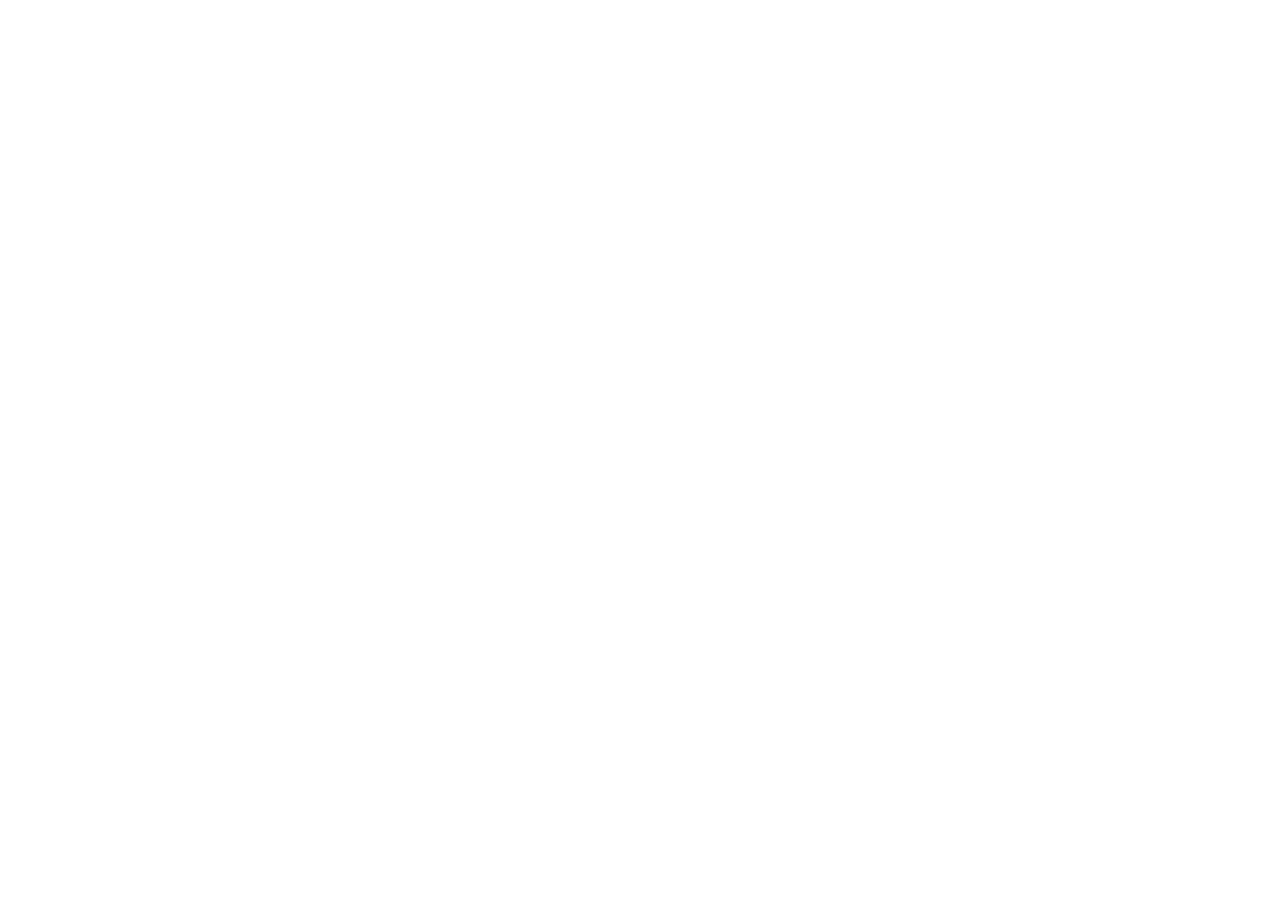
==== index.html @ 156f949c "Create index.html" ====
<!DOCTYPE html>
<html lang="en">
<head>
    <meta charset="UTF-8">
    <meta name="viewport" content="width=device-width, initial-scale=1.0">
    <title>Document</title>
</head>
<body>
    
</body>
</html>
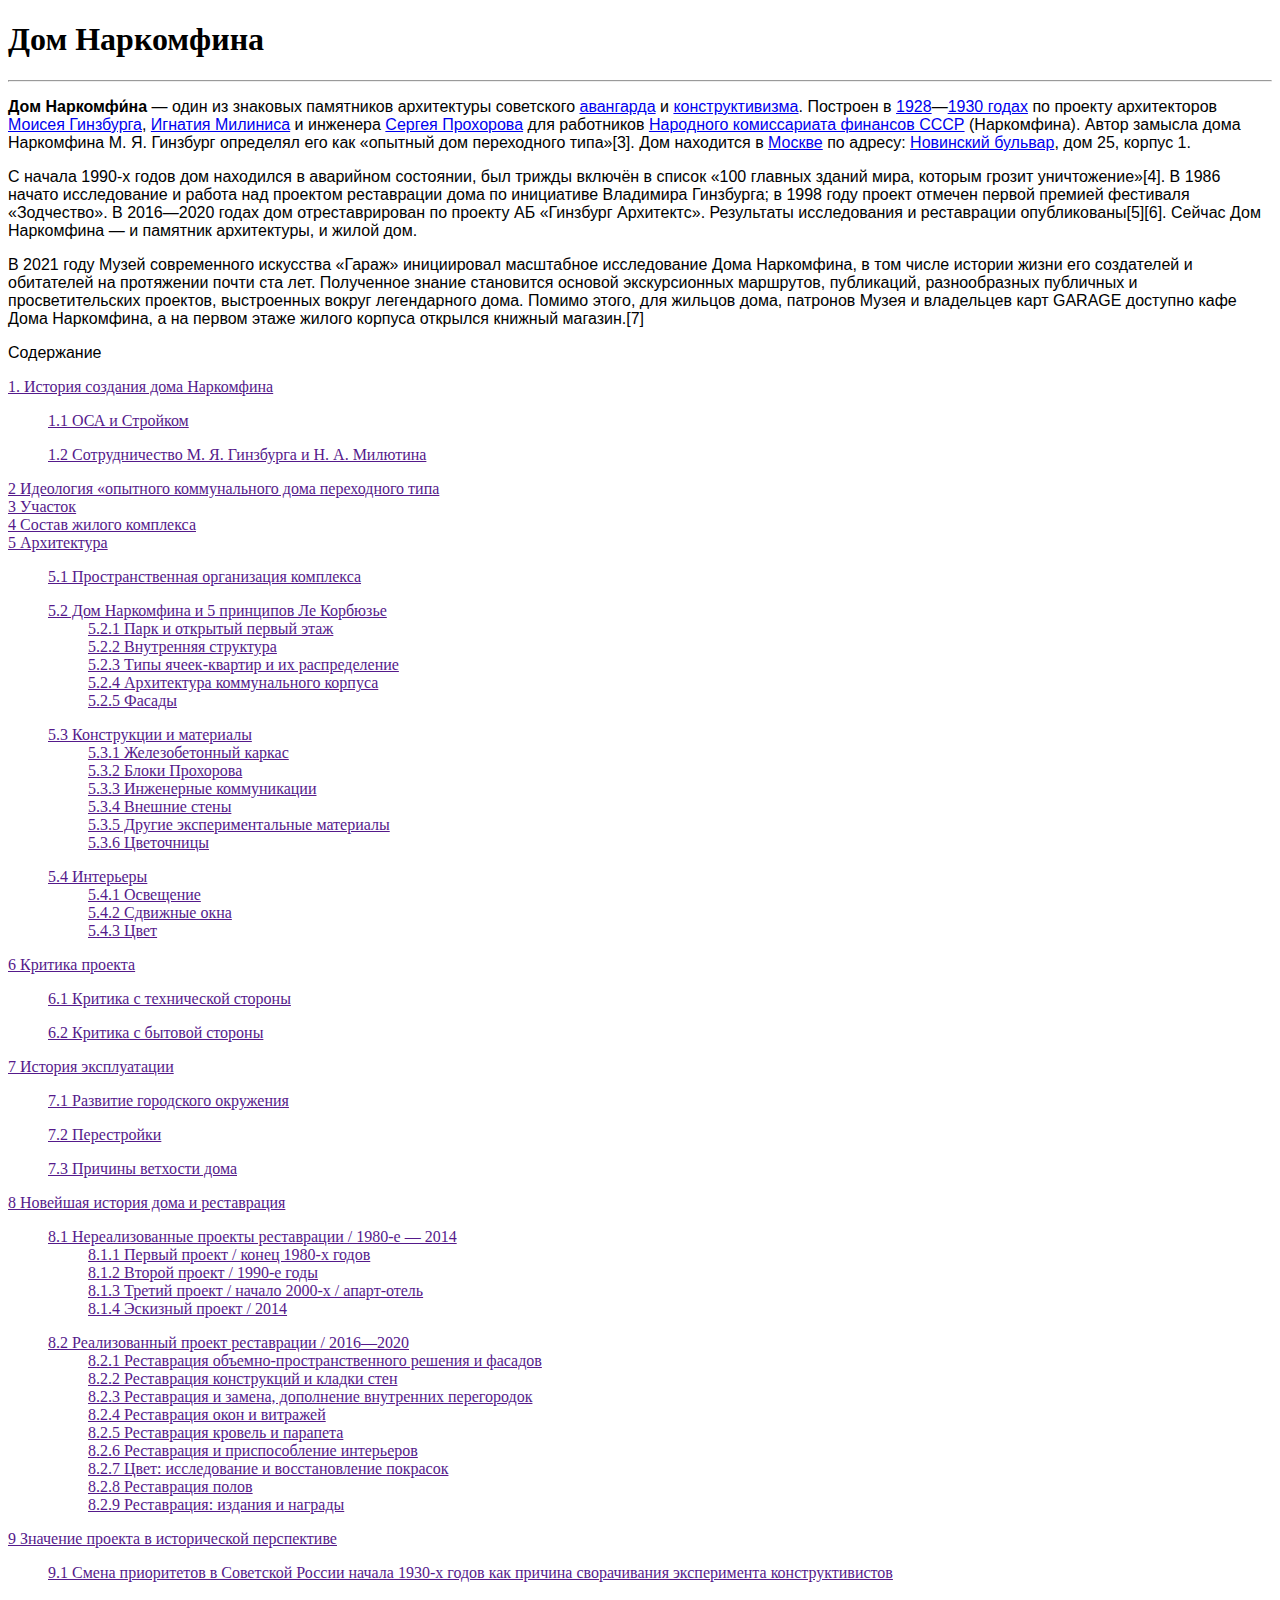
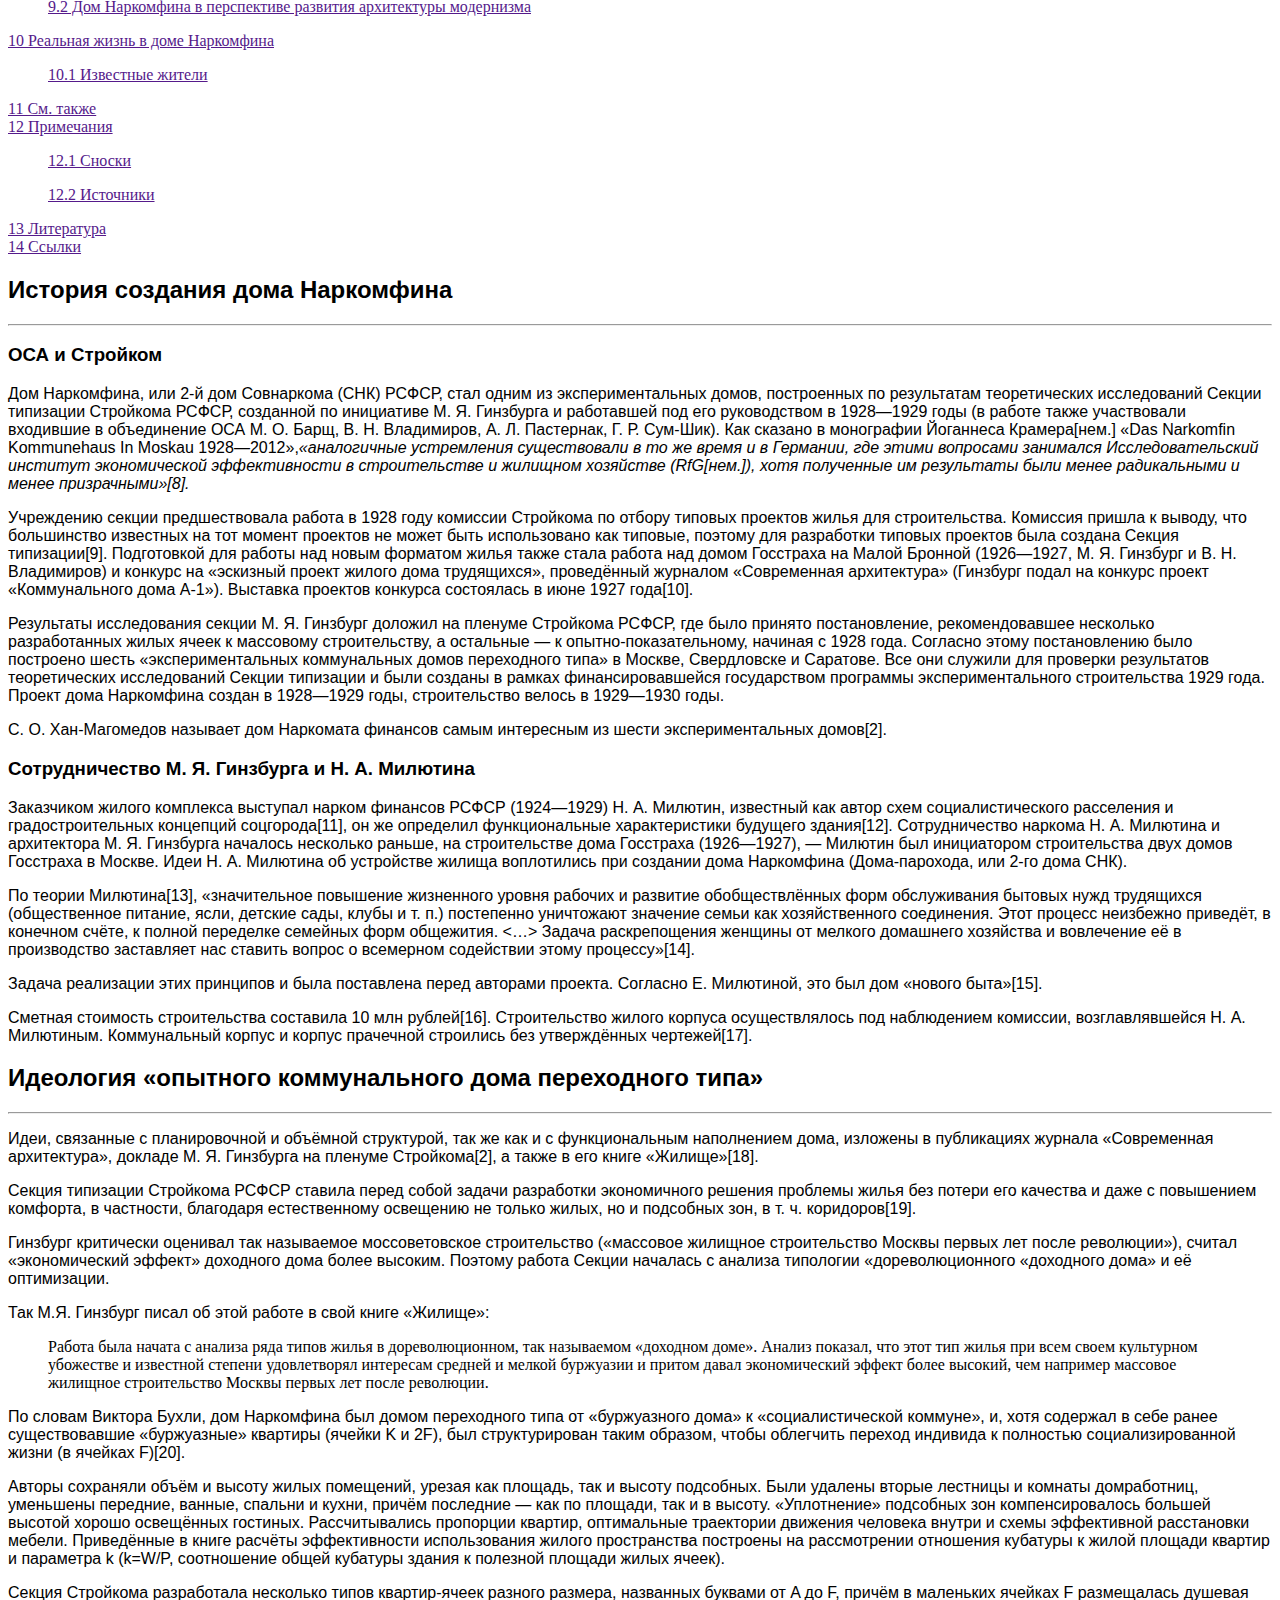
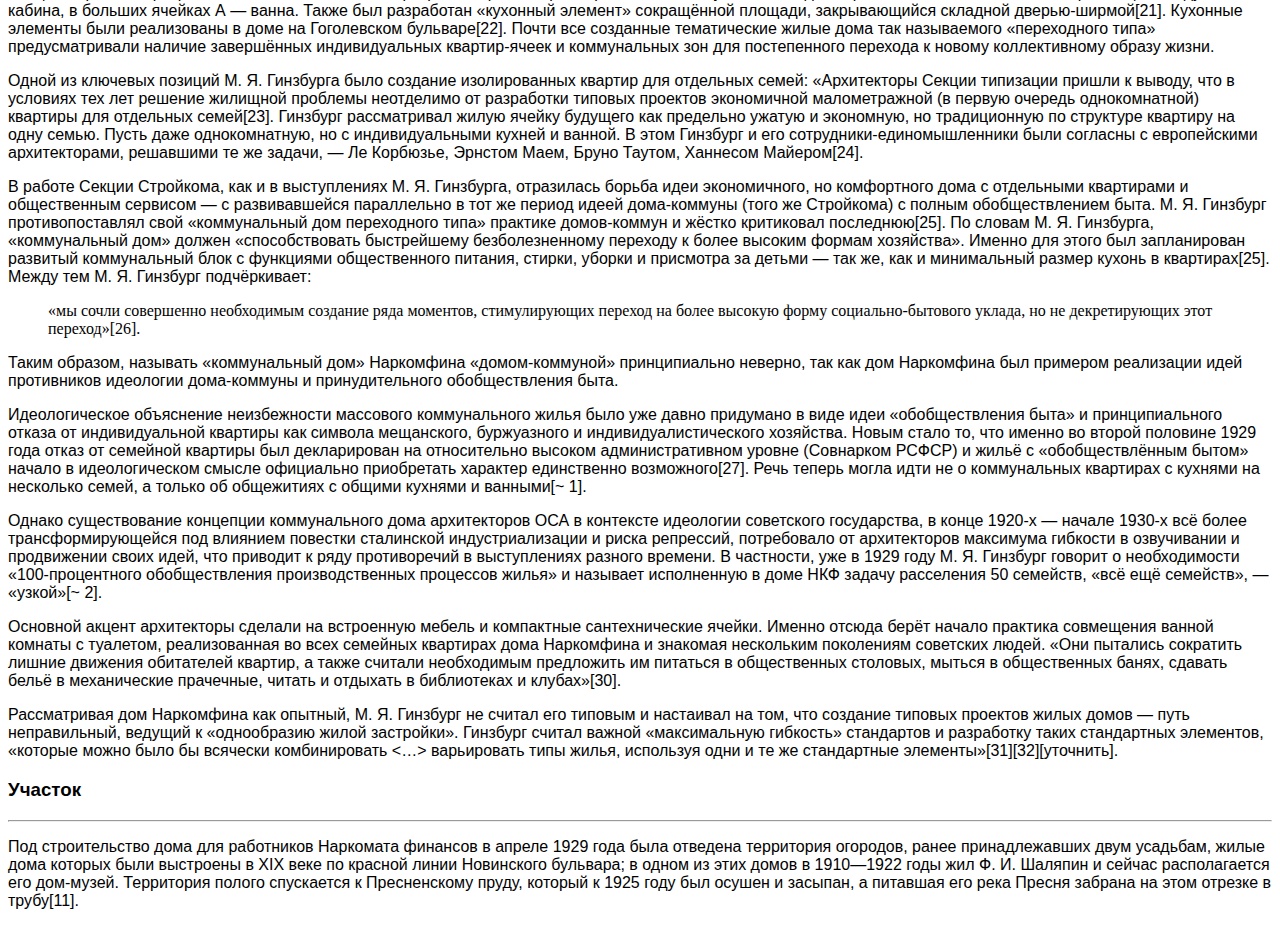
==== commit 00e7cb9a: "Update index.html" ====
--- a/index.html
+++ b/index.html
@@ -1,11 +1,134 @@
 <!DOCTYPE html>
-<html lang="en">
+<html lang="ru">
 <head>
     <meta charset="UTF-8">
     <meta name="viewport" content="width=device-width, initial-scale=1.0">
-    <title>Document</title>
+    <title>Дом Наркомфина</title>
+    <style> p, h2, h3 {font-family: Arial, Helvetica, sans-serif;}</style>
+    <link rel="stylesheet" href="css/content.css">
 </head>
 <body>
-    
+    <h1>Дом Наркомфина</h1>
+    <hr>
+    <p> <strong>Дом Наркомфи́на</strong> — один из знаковых памятников архитектуры советского <a href="https://ru.wikipedia.org/wiki/Авангард_(искусство)">авангарда</a> и <a href="https://ru.wikipedia.org/wiki/Конструктивизм_(искусство)">конструктивизма</a>. Построен в <a href="https://ru.wikipedia.org/wiki/1928_год">1928</a>—<a href="https://ru.wikipedia.org/wiki/1930_год">1930 годах</a> по проекту архитекторов <a href="https://ru.wikipedia.org/wiki/Гинзбург,_Моисей_Яковлевич">Моисея Гинзбурга</a>, <a href="https://ru.wikipedia.org/wiki/Милинис,_Игнатий_Францевич">Игнатия Милиниса</a> и инженера <a href="https://ru.wikipedia.org/wiki/Сергей_Львович_Прохоров">Сергея Прохорова</a> для работников <a href="https://ru.wikipedia.org/wiki/Народный_комиссариат_финансов_СССР">Народного комиссариата финансов СССР</a> (Наркомфина). Автор замысла дома Наркомфина М. Я. Гинзбург определял его как «опытный дом переходного типа»[3]. Дом находится в <a href="https://ru.wikipedia.org/wiki/Москва">Москве</a> по адресу: <a href="https://ru.wikipedia.org/wiki/Новинский_бульвар">Новинский бульвар</a>, дом 25, корпус 1.</p>
+    <p>С начала 1990-х годов дом находился в аварийном состоянии, был трижды включён в список «100 главных зданий мира, которым грозит уничтожение»[4]. В 1986 начато исследование и работа над проектом реставрации дома по инициативе Владимира Гинзбурга; в 1998 году проект отмечен первой премией фестиваля «Зодчество». В 2016—2020 годах дом отреставрирован по проекту АБ «Гинзбург Архитектс». Результаты исследования и реставрации опубликованы[5][6]. Сейчас Дом Наркомфина — и памятник архитектуры, и жилой дом.</p>
+    <p>В 2021 году Музей современного искусства «Гараж» инициировал масштабное исследование Дома Наркомфина, в том числе истории жизни его создателей и обитателей на протяжении почти ста лет. Полученное знание становится основой экскурсионных маршрутов, публикаций, разнообразных публичных и просветительских проектов, выстроенных вокруг легендарного дома. Помимо этого, для жильцов дома, патронов Музея и владельцев карт GARAGE доступно кафе Дома Наркомфина, а на первом этаже жилого корпуса открылся книжный магазин.[7]</p>
+    <nav class="sitebar"> <!-- ul это не нумерованный список -->
+        <p>Содержание</p>
+        <li> <a href="">1. История создания дома Наркомфина</a></li>
+        <ul><a href="">1.1 ОСА и Стройком</a></ul>
+        <ul><a href="">1.2	Сотрудничество М. Я. Гинзбурга и Н. А. Милютина</a></ul>
+        <li><a href="">2 Идеология «опытного коммунального дома переходного типа</a></li>
+        <li><a href="">3 Участок</a></li>
+        <li><a href="">4 Состав жилого комплекса</a></li>
+        <li><a href="">5 Архитектура</a></li>
+        <ul><a href="">5.1	Пространственная организация комплекса</a></ul>
+        <ul><a href="">5.2	Дом Наркомфина и 5 принципов Ле Корбюзье</a>
+            <ul><a href="">5.2.1	Парк и открытый первый этаж</a></ul>
+            <ul><a href="">5.2.2	Внутренняя структура</a></ul>
+            <ul><a href="">5.2.3	Типы ячеек-квартир и их распределение</a></ul>
+            <ul><a href="">5.2.4	Архитектура коммунального корпуса</a></ul>
+            <ul><a href="">5.2.5	Фасады</a></ul>
+        </ul>
+        <ul><a href="">5.3	Конструкции и материалы</a>
+            <ul><a href="">5.3.1	Железобетонный каркас</a></ul>
+            <ul><a href="">5.3.2	Блоки Прохорова</a></ul>
+            <ul><a href="">5.3.3	Инженерные коммуникации</a></ul>
+            <ul><a href="">5.3.4	Внешние стены</a></ul>
+            <ul><a href="">5.3.5	Другие экспериментальные материалы</a></ul>
+            <ul><a href="">5.3.6	Цветочницы</a></ul>
+        </ul>
+        <ul><a href="">5.4	Интерьеры</a>
+            <ul><a href="">5.4.1	Освещение</a></ul>
+            <ul><a href="">5.4.2	Сдвижные окна</a></ul>
+            <ul><a href="">5.4.3	Цвет</a></ul>
+        </ul>
+        <li> <a href="">6 Критика проекта</a></li>
+        <ul><a href="">6.1	Критика с технической стороны</a></ul>
+        <ul><a href="">6.2	Критика с бытовой стороны</a></ul>
+        <li><a href="">7	История эксплуатации</a></li>
+        <ul><a href="">7.1	Развитие городского окружения</a></ul>
+        <ul><a href="">7.2	Перестройки</a></ul>
+        <ul><a href="">7.3 Причины ветхости дома</a></ul>
+        <li><a href="">8	Новейшая история дома и реставрация</a></li>
+        <ul><a href="">8.1	Нереализованные проекты реставрации / 1980-е — 2014</a>
+            <ul><a href="">8.1.1	Первый проект / конец 1980-х годов</a></ul>
+            <ul><a href="">8.1.2	Второй проект / 1990-е годы</a></ul>
+            <ul><a href="">8.1.3	Третий проект / начало 2000-х / апарт-отель</a></ul>
+            <ul><a href="">8.1.4	Эскизный проект / 2014</a></ul>
+        </ul>
+        <ul><a href="">8.2	Реализованный проект реставрации / 2016—2020</a>
+            <ul><a href="">8.2.1	Реставрация объемно-пространственного решения и фасадов</a></ul>
+            <ul><a href="">8.2.2	Реставрация конструкций и кладки стен</a></ul>
+            <ul><a href="">8.2.3	Реставрация и замена, дополнение внутренних перегородок</a></ul>
+            <ul><a href="">8.2.4	Реставрация окон и витражей</a></ul>
+            <ul><a href="">8.2.5	Реставрация кровель и парапета</a></ul>
+            <ul><a href="">8.2.6	Реставрация и приспособление интерьеров</a></ul>
+            <ul><a href="">8.2.7	Цвет: исследование и восстановление покрасок</a></ul>
+            <ul><a href="">8.2.8	Реставрация полов</a></ul>
+            <ul><a href="">8.2.9	Реставрация: издания и награды</a></ul>
+            <ul><a href=""></a></ul>
+        </ul>
+        <li><a href="">9	Значение проекта в исторической перспективе</a></li>
+        <ul><a href="">9.1	Смена приоритетов в Советской России начала 1930-х годов как причина сворачивания эксперимента конструктивистов</a></ul>
+        <ul><a href="">9.2	Дом Наркомфина в перспективе развития архитектуры модернизма</a></ul>
+        <li><a href="">10	Реальная жизнь в доме Наркомфина</a></li>
+        <ul><a href="">10.1	Известные жители</a></ul>
+        <li><a href="">11	См. также</a></li>
+        <li><a href="">12	Примечания</a></li>
+        <ul><a href="">12.1	Сноски</a></ul>
+        <ul><a href="">12.2	Источники</a></ul>
+        <li><a href="">13	Литература</a></li>
+        <li><a href="">14	Ссылки</a></li>
+    </nav>
+
+
+
+
+
+
+    <h2>История создания дома Наркомфина</h2>
+    <hr>
+    <h3>ОСА и Стройком</h3>
+    <p>Дом Наркомфина, или 2-й дом Совнаркома (СНК) РСФСР, стал одним из экспериментальных домов, построенных по результатам теоретических исследований Секции типизации Стройкома РСФСР, созданной по инициативе М. Я. Гинзбурга и работавшей под его руководством в 1928—1929 годы (в работе также участвовали входившие в объединение ОСА М. О. Барщ, В. Н. Владимиров, А. Л. Пастернак, Г. Р. Сум-Шик). Как сказано в монографии Йоганнеса Крамера[нем.] «Das Narkomfin Kommunehaus In Moskau 1928—2012»,<em>«аналогичные устремления существовали в то же время и в Германии, где этими вопросами занимался Исследовательский институт экономической эффективности в строительстве и жилищном хозяйстве (RfG[нем.]), хотя полученные им результаты были менее радикальными и менее призрачными»[8].</em></p>
+    <p>Учреждению секции предшествовала работа в 1928 году комиссии Стройкома по отбору типовых проектов жилья для строительства. Комиссия пришла к выводу, что большинство известных на тот момент проектов не может быть использовано как типовые, поэтому для разработки типовых проектов была создана Секция типизации[9]. Подготовкой для работы над новым форматом жилья также стала работа над домом Госстраха на Малой Бронной (1926—1927, М. Я. Гинзбург и В. Н. Владимиров) и конкурс на «эскизный проект жилого дома трудящихся», проведённый журналом «Современная архитектура» (Гинзбург подал на конкурс проект «Коммунального дома А-1»). Выставка проектов конкурса состоялась в июне 1927 года[10].</p>
+    <p>Результаты исследования секции М. Я. Гинзбург доложил на пленуме Стройкома РСФСР, где было принято постановление, рекомендовавшее несколько разработанных жилых ячеек к массовому строительству, а остальные — к опытно-показательному, начиная с 1928 года. Согласно этому постановлению было построено шесть «экспериментальных коммунальных домов переходного типа» в Москве, Свердловске и Саратове. Все они служили для проверки результатов теоретических исследований Секции типизации и были созданы в рамках финансировавшейся государством программы экспериментального строительства 1929 года. Проект дома Наркомфина создан в 1928—1929 годы, строительство велось в 1929—1930 годы.</p>
+    <p>С. О. Хан-Магомедов называет дом Наркомата финансов самым интересным из шести экспериментальных домов[2].</p>
+    <h3>Сотрудничество М. Я. Гинзбурга и Н. А. Милютина</h3>
+    <p>Заказчиком жилого комплекса выступал нарком финансов РСФСР (1924—1929) Н. А. Милютин, известный как автор схем социалистического расселения и градостроительных концепций соцгорода[11], он же определил функциональные характеристики будущего здания[12]. Сотрудничество наркома Н. А. Милютина и архитектора М. Я. Гинзбурга началось несколько раньше, на строительстве дома Госстраха (1926—1927), — Милютин был инициатором строительства двух домов Госстраха в Москве. Идеи Н. А. Милютина об устройстве жилища воплотились при создании дома Наркомфина (Дома-парохода, или 2-го дома СНК).</p>
+    <p>По теории Милютина[13], «значительное повышение жизненного уровня рабочих и развитие обобществлённых форм обслуживания бытовых нужд трудящихся (общественное питание, ясли, детские сады, клубы и т. п.) постепенно уничтожают значение семьи как хозяйственного соединения. Этот процесс неизбежно приведёт, в конечном счёте, к полной переделке семейных форм общежития. <…> Задача раскрепощения женщины от мелкого домашнего хозяйства и вовлечение её в производство заставляет нас ставить вопрос о всемерном содействии этому процессу»[14].</p>
+    <p>Задача реализации этих принципов и была поставлена перед авторами проекта. Согласно Е. Милютиной, это был дом «нового быта»[15].</p>
+    <p>Сметная стоимость строительства составила 10 млн рублей[16]. Строительство жилого корпуса осуществлялось под наблюдением комиссии, возглавлявшейся Н. А. Милютиным. Коммунальный корпус и корпус прачечной строились без утверждённых чертежей[17].</p>
+    <h2>Идеология «опытного коммунального дома переходного типа»</h2>
+    <hr>
+    <p>Идеи, связанные с планировочной и объёмной структурой, так же как и с функциональным наполнением дома, изложены в публикациях журнала «Современная архитектура», докладе М. Я. Гинзбурга на пленуме Стройкома[2], а также в его книге «Жилище»[18].</p>
+    <p>Секция типизации Стройкома РСФСР ставила перед собой задачи разработки экономичного решения проблемы жилья без потери его качества и даже с повышением комфорта, в частности, благодаря естественному освещению не только жилых, но и подсобных зон, в т. ч. коридоров[19].</p>
+    <p>Гинзбург критически оценивал так называемое моссоветовское строительство («массовое жилищное строительство Москвы первых лет после революции»), считал «экономический эффект» доходного дома более высоким. Поэтому работа Секции началась с анализа типологии «дореволюционного «доходного дома» и её оптимизации.</p>
+    <p>Так М.Я. Гинзбург писал об этой работе в свой книге «Жилище»:</p>
+    <blockquote>Работа была начата с анализа ряда типов жилья в дореволюционном, так называемом «доходном доме». Анализ показал, что этот тип жилья при всем своем культурном убожестве и известной степени удовлетворял интересам средней и мелкой буржуазии и притом давал экономический эффект более высокий, чем например массовое жилищное строительство Москвы первых лет после революции.</blockquote>
+    <p>По словам Виктора Бухли, дом Наркомфина был домом переходного типа от «буржуазного дома» к «социалистической коммуне», и, хотя содержал в себе ранее существовавшие «буржуазные» квартиры (ячейки K и 2F), был структурирован таким образом, чтобы облегчить переход индивида к полностью социализированной жизни (в ячейках F)[20].</p>
+    <p>Авторы сохраняли объём и высоту жилых помещений, урезая как площадь, так и высоту подсобных. Были удалены вторые лестницы и комнаты домработниц, уменьшены передние, ванные, спальни и кухни, причём последние — как по площади, так и в высоту. «Уплотнение» подсобных зон компенсировалось большей высотой хорошо освещённых гостиных. Рассчитывались пропорции квартир, оптимальные траектории движения человека внутри и схемы эффективной расстановки мебели. Приведённые в книге расчёты эффективности использования жилого пространства построены на рассмотрении отношения кубатуры к жилой площади квартир и параметра k (k=W/P, соотношение общей кубатуры здания к полезной площади жилых ячеек).</p>
+    <p>Секция Стройкома разработала несколько типов квартир-ячеек разного размера, названных буквами от A до F, причём в маленьких ячейках F размещалась душевая кабина, в больших ячейках А — ванна. Также был разработан «кухонный элемент» сокращённой площади, закрывающийся складной дверью-ширмой[21]. Кухонные элементы были реализованы в доме на Гоголевском бульваре[22]. Почти все созданные тематические жилые дома так называемого «переходного типа» предусматривали наличие завершённых индивидуальных квартир-ячеек и коммунальных зон для постепенного перехода к новому коллективному образу жизни.</p>
+    <p>Одной из ключевых позиций М. Я. Гинзбурга было создание изолированных квартир для отдельных семей: «Архитекторы Секции типизации пришли к выводу, что в условиях тех лет решение жилищной проблемы неотделимо от разработки типовых проектов экономичной малометражной (в первую очередь однокомнатной) квартиры для отдельных семей[23]. Гинзбург рассматривал жилую ячейку будущего как предельно ужатую и экономную, но традиционную по структуре квартиру на одну семью. Пусть даже однокомнатную, но с индивидуальными кухней и ванной. В этом Гинзбург и его сотрудники-единомышленники были согласны с европейскими архитекторами, решавшими те же задачи, — Ле Корбюзье, Эрнстом Маем, Бруно Таутом, Ханнесом Майером[24].</p>
+    <p>В работе Секции Стройкома, как и в выступлениях М. Я. Гинзбурга, отразилась борьба идеи экономичного, но комфортного дома с отдельными квартирами и общественным сервисом — с развивавшейся параллельно в тот же период идеей дома-коммуны (того же Стройкома) с полным обобществлением быта. М. Я. Гинзбург противопоставлял свой «коммунальный дом переходного типа» практике домов-коммун и жёстко критиковал последнюю[25]. По словам М. Я. Гинзбурга, «коммунальный дом» должен «способствовать быстрейшему безболезненному переходу к более высоким формам хозяйства». Именно для этого был запланирован развитый коммунальный блок с функциями общественного питания, стирки, уборки и присмотра за детьми — так же, как и минимальный размер кухонь в квартирах[25]. Между тем М. Я. Гинзбург подчёркивает:</p>
+    <blockquote>«мы сочли совершенно необходимым создание ряда моментов, стимулирующих переход на более высокую форму социально-бытового уклада, но не декретирующих этот переход»[26].</blockquote>
+    <p>Таким образом, называть «коммунальный дом» Наркомфина «домом-коммуной» принципиально неверно, так как дом Наркомфина был примером реализации идей противников идеологии дома-коммуны и принудительного обобществления быта.</p>
+    <p>Идеологическое объяснение неизбежности массового коммунального жилья было уже давно придумано в виде идеи «обобществления быта» и принципиального отказа от индивидуальной квартиры как символа мещанского, буржуазного и индивидуалистического хозяйства. Новым стало то, что именно во второй половине 1929 года отказ от семейной квартиры был декларирован на относительно высоком административном уровне (Совнарком РСФСР) и жильё с «обобществлённым бытом» начало в идеологическом смысле официально приобретать характер единственно возможного[27]. Речь теперь могла идти не о коммунальных квартирах с кухнями на несколько семей, а только об общежитиях с общими кухнями и ванными[~ 1].</p>
+    <p>Однако существование концепции коммунального дома архитекторов ОСА в контексте идеологии советского государства, в конце 1920-х — начале 1930-х всё более трансформирующейся под влиянием повестки сталинской индустриализации и риска репрессий, потребовало от архитекторов максимума гибкости в озвучивании и продвижении своих идей, что приводит к ряду противоречий в выступлениях разного времени. В частности, уже в 1929 году М. Я. Гинзбург говорит о необходимости «100-процентного обобществления производственных процессов жилья» и называет исполненную в доме НКФ задачу расселения 50 семейств, «всё ещё семейств», — «узкой»[~ 2].</p>
+    <p>Основной акцент архитекторы сделали на встроенную мебель и компактные сантехнические ячейки. Именно отсюда берёт начало практика совмещения ванной комнаты с туалетом, реализованная во всех семейных квартирах дома Наркомфина и знакомая нескольким поколениям советских людей. «Они пытались сократить лишние движения обитателей квартир, а также считали необходимым предложить им питаться в общественных столовых, мыться в общественных банях, сдавать бельё в механические прачечные, читать и отдыхать в библиотеках и клубах»[30].</p>
+    <p>Рассматривая дом Наркомфина как опытный, М. Я. Гинзбург не считал его типовым и настаивал на том, что создание типовых проектов жилых домов — путь неправильный, ведущий к «однообразию жилой застройки». Гинзбург считал важной «максимальную гибкость» стандартов и разработку таких стандартных элементов, «которые можно было бы всячески комбинировать <…> варьировать типы жилья, используя одни и те же стандартные элементы»[31][32][уточнить].</p>
+    <h3>Участок</h3>
+    <hr>
+    <p>Под строительство дома для работников Наркомата финансов в апреле 1929 года была отведена территория огородов, ранее принадлежавших двум усадьбам, жилые дома которых были выстроены в XIX веке по красной линии Новинского бульвара; в одном из этих домов в 1910—1922 годы жил Ф. И. Шаляпин и сейчас располагается его дом-музей. Территория полого спускается к Пресненскому пруду, который к 1925 году был осушен и засыпан, а питавшая его река Пресня забрана на этом отрезке в трубу[11].</p>
+
+
+
+
+
+
+
+
+
+<footer></footer>
 </body>
 </html>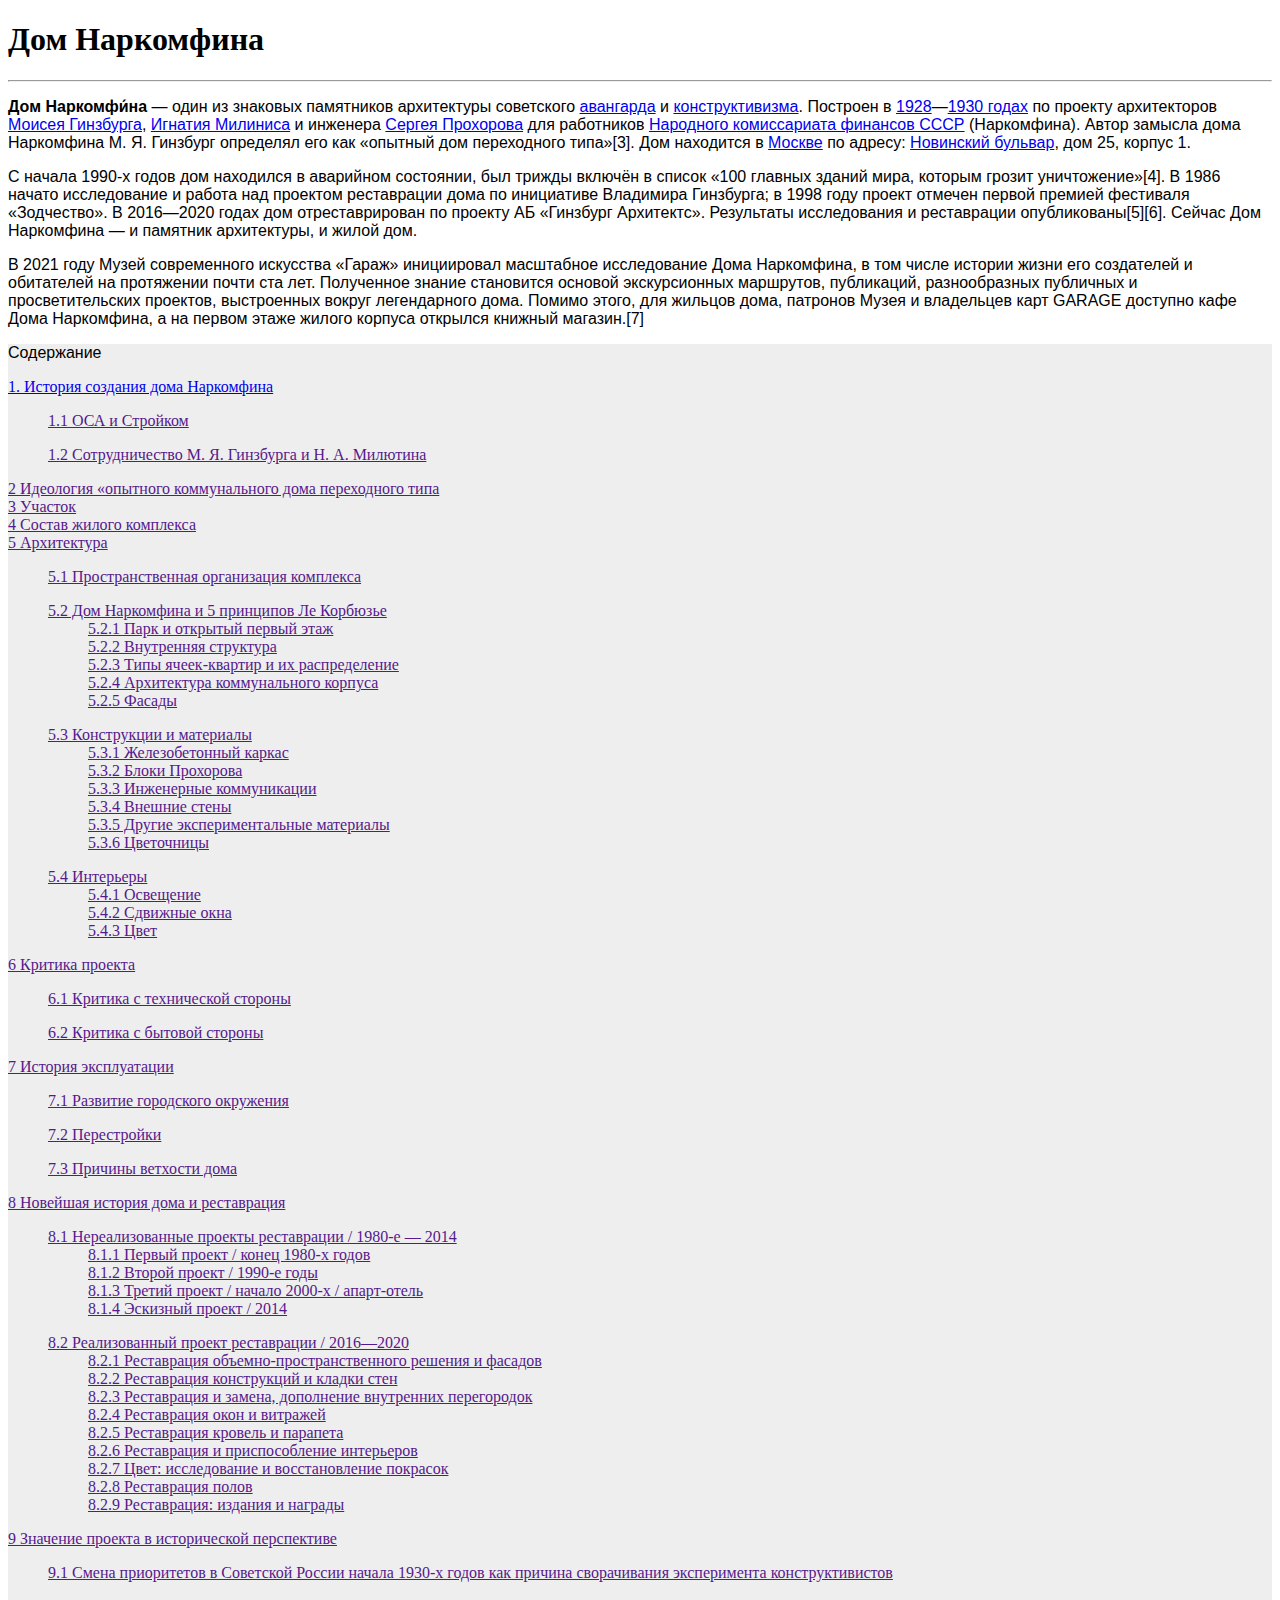
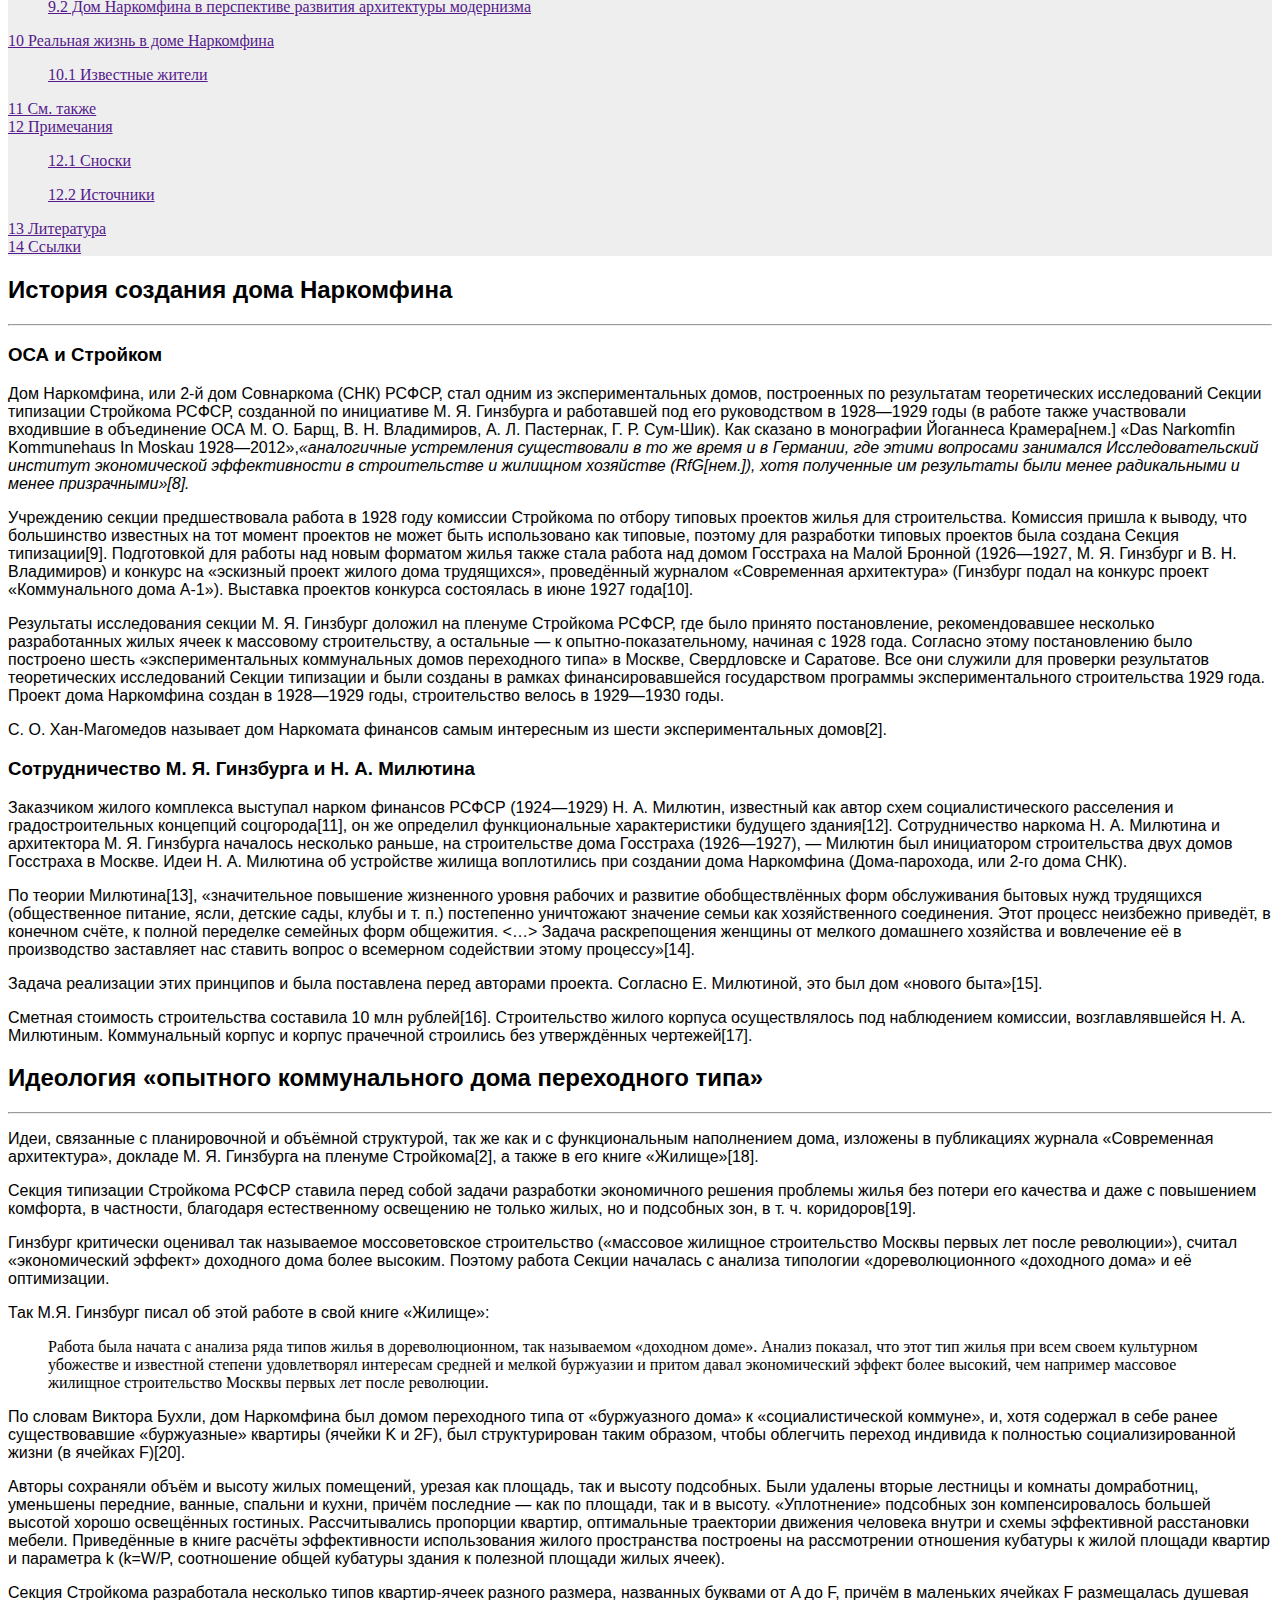
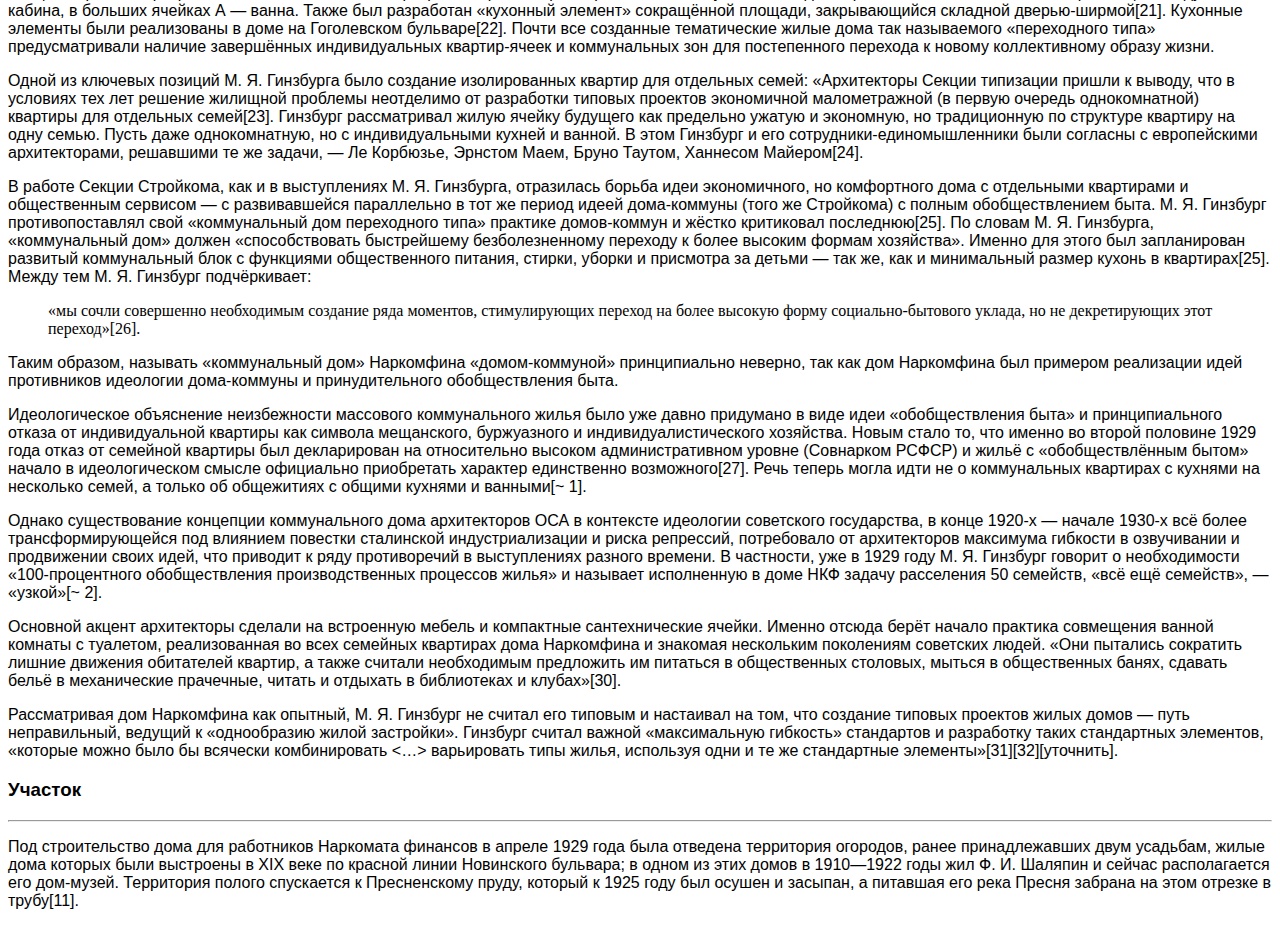
==== commit 74be9bb1: "Update index.html" ====
--- a/index.html
+++ b/index.html
@@ -12,10 +12,10 @@
     <hr>
     <p> <strong>Дом Наркомфи́на</strong> — один из знаковых памятников архитектуры советского <a href="https://ru.wikipedia.org/wiki/Авангард_(искусство)">авангарда</a> и <a href="https://ru.wikipedia.org/wiki/Конструктивизм_(искусство)">конструктивизма</a>. Построен в <a href="https://ru.wikipedia.org/wiki/1928_год">1928</a>—<a href="https://ru.wikipedia.org/wiki/1930_год">1930 годах</a> по проекту архитекторов <a href="https://ru.wikipedia.org/wiki/Гинзбург,_Моисей_Яковлевич">Моисея Гинзбурга</a>, <a href="https://ru.wikipedia.org/wiki/Милинис,_Игнатий_Францевич">Игнатия Милиниса</a> и инженера <a href="https://ru.wikipedia.org/wiki/Сергей_Львович_Прохоров">Сергея Прохорова</a> для работников <a href="https://ru.wikipedia.org/wiki/Народный_комиссариат_финансов_СССР">Народного комиссариата финансов СССР</a> (Наркомфина). Автор замысла дома Наркомфина М. Я. Гинзбург определял его как «опытный дом переходного типа»[3]. Дом находится в <a href="https://ru.wikipedia.org/wiki/Москва">Москве</a> по адресу: <a href="https://ru.wikipedia.org/wiki/Новинский_бульвар">Новинский бульвар</a>, дом 25, корпус 1.</p>
     <p>С начала 1990-х годов дом находился в аварийном состоянии, был трижды включён в список «100 главных зданий мира, которым грозит уничтожение»[4]. В 1986 начато исследование и работа над проектом реставрации дома по инициативе Владимира Гинзбурга; в 1998 году проект отмечен первой премией фестиваля «Зодчество». В 2016—2020 годах дом отреставрирован по проекту АБ «Гинзбург Архитектс». Результаты исследования и реставрации опубликованы[5][6]. Сейчас Дом Наркомфина — и памятник архитектуры, и жилой дом.</p>
-    <p>В 2021 году Музей современного искусства «Гараж» инициировал масштабное исследование Дома Наркомфина, в том числе истории жизни его создателей и обитателей на протяжении почти ста лет. Полученное знание становится основой экскурсионных маршрутов, публикаций, разнообразных публичных и просветительских проектов, выстроенных вокруг легендарного дома. Помимо этого, для жильцов дома, патронов Музея и владельцев карт GARAGE доступно кафе Дома Наркомфина, а на первом этаже жилого корпуса открылся книжный магазин.[7]</p>
+    <p> В 2021 году Музей современного искусства «Гараж» инициировал масштабное исследование Дома Наркомфина, в том числе истории жизни его создателей и обитателей на протяжении почти ста лет. Полученное знание становится основой экскурсионных маршрутов, публикаций, разнообразных публичных и просветительских проектов, выстроенных вокруг легендарного дома. Помимо этого, для жильцов дома, патронов Музея и владельцев карт GARAGE доступно кафе Дома Наркомфина, а на первом этаже жилого корпуса открылся книжный магазин.[7]</p>
     <nav class="sitebar"> <!-- ul это не нумерованный список -->
         <p>Содержание</p>
-        <li> <a href="">1. История создания дома Наркомфина</a></li>
+        <li><a href="#s1">1. История создания дома Наркомфина</a></li>
         <ul><a href="">1.1 ОСА и Стройком</a></ul>
         <ul><a href="">1.2	Сотрудничество М. Я. Гинзбурга и Н. А. Милютина</a></ul>
         <li><a href="">2 Идеология «опытного коммунального дома переходного типа</a></li>
@@ -87,9 +87,9 @@
 
 
 
-    <h2>История создания дома Наркомфина</h2>
+    <h2 id="">История создания дома Наркомфина</h2>
     <hr>
-    <h3>ОСА и Стройком</h3>
+    <h3 id="">ОСА и Стройком</h3>
     <p>Дом Наркомфина, или 2-й дом Совнаркома (СНК) РСФСР, стал одним из экспериментальных домов, построенных по результатам теоретических исследований Секции типизации Стройкома РСФСР, созданной по инициативе М. Я. Гинзбурга и работавшей под его руководством в 1928—1929 годы (в работе также участвовали входившие в объединение ОСА М. О. Барщ, В. Н. Владимиров, А. Л. Пастернак, Г. Р. Сум-Шик). Как сказано в монографии Йоганнеса Крамера[нем.] «Das Narkomfin Kommunehaus In Moskau 1928—2012»,<em>«аналогичные устремления существовали в то же время и в Германии, где этими вопросами занимался Исследовательский институт экономической эффективности в строительстве и жилищном хозяйстве (RfG[нем.]), хотя полученные им результаты были менее радикальными и менее призрачными»[8].</em></p>
     <p>Учреждению секции предшествовала работа в 1928 году комиссии Стройкома по отбору типовых проектов жилья для строительства. Комиссия пришла к выводу, что большинство известных на тот момент проектов не может быть использовано как типовые, поэтому для разработки типовых проектов была создана Секция типизации[9]. Подготовкой для работы над новым форматом жилья также стала работа над домом Госстраха на Малой Бронной (1926—1927, М. Я. Гинзбург и В. Н. Владимиров) и конкурс на «эскизный проект жилого дома трудящихся», проведённый журналом «Современная архитектура» (Гинзбург подал на конкурс проект «Коммунального дома А-1»). Выставка проектов конкурса состоялась в июне 1927 года[10].</p>
     <p>Результаты исследования секции М. Я. Гинзбург доложил на пленуме Стройкома РСФСР, где было принято постановление, рекомендовавшее несколько разработанных жилых ячеек к массовому строительству, а остальные — к опытно-показательному, начиная с 1928 года. Согласно этому постановлению было построено шесть «экспериментальных коммунальных домов переходного типа» в Москве, Свердловске и Саратове. Все они служили для проверки результатов теоретических исследований Секции типизации и были созданы в рамках финансировавшейся государством программы экспериментального строительства 1929 года. Проект дома Наркомфина создан в 1928—1929 годы, строительство велось в 1929—1930 годы.</p>
@@ -101,7 +101,7 @@
     <p>Сметная стоимость строительства составила 10 млн рублей[16]. Строительство жилого корпуса осуществлялось под наблюдением комиссии, возглавлявшейся Н. А. Милютиным. Коммунальный корпус и корпус прачечной строились без утверждённых чертежей[17].</p>
     <h2>Идеология «опытного коммунального дома переходного типа»</h2>
     <hr>
-    <p>Идеи, связанные с планировочной и объёмной структурой, так же как и с функциональным наполнением дома, изложены в публикациях журнала «Современная архитектура», докладе М. Я. Гинзбурга на пленуме Стройкома[2], а также в его книге «Жилище»[18].</p>
+    <p id="">Идеи, связанные с планировочной и объёмной структурой, так же как и с функциональным наполнением дома, изложены в публикациях журнала «Современная архитектура», докладе М. Я. Гинзбурга на пленуме Стройкома[2], а также в его книге «Жилище»[18].</p>
     <p>Секция типизации Стройкома РСФСР ставила перед собой задачи разработки экономичного решения проблемы жилья без потери его качества и даже с повышением комфорта, в частности, благодаря естественному освещению не только жилых, но и подсобных зон, в т. ч. коридоров[19].</p>
     <p>Гинзбург критически оценивал так называемое моссоветовское строительство («массовое жилищное строительство Москвы первых лет после революции»), считал «экономический эффект» доходного дома более высоким. Поэтому работа Секции началась с анализа типологии «дореволюционного «доходного дома» и её оптимизации.</p>
     <p>Так М.Я. Гинзбург писал об этой работе в свой книге «Жилище»:</p>
@@ -114,7 +114,7 @@
     <blockquote>«мы сочли совершенно необходимым создание ряда моментов, стимулирующих переход на более высокую форму социально-бытового уклада, но не декретирующих этот переход»[26].</blockquote>
     <p>Таким образом, называть «коммунальный дом» Наркомфина «домом-коммуной» принципиально неверно, так как дом Наркомфина был примером реализации идей противников идеологии дома-коммуны и принудительного обобществления быта.</p>
     <p>Идеологическое объяснение неизбежности массового коммунального жилья было уже давно придумано в виде идеи «обобществления быта» и принципиального отказа от индивидуальной квартиры как символа мещанского, буржуазного и индивидуалистического хозяйства. Новым стало то, что именно во второй половине 1929 года отказ от семейной квартиры был декларирован на относительно высоком административном уровне (Совнарком РСФСР) и жильё с «обобществлённым бытом» начало в идеологическом смысле официально приобретать характер единственно возможного[27]. Речь теперь могла идти не о коммунальных квартирах с кухнями на несколько семей, а только об общежитиях с общими кухнями и ванными[~ 1].</p>
-    <p>Однако существование концепции коммунального дома архитекторов ОСА в контексте идеологии советского государства, в конце 1920-х — начале 1930-х всё более трансформирующейся под влиянием повестки сталинской индустриализации и риска репрессий, потребовало от архитекторов максимума гибкости в озвучивании и продвижении своих идей, что приводит к ряду противоречий в выступлениях разного времени. В частности, уже в 1929 году М. Я. Гинзбург говорит о необходимости «100-процентного обобществления производственных процессов жилья» и называет исполненную в доме НКФ задачу расселения 50 семейств, «всё ещё семейств», — «узкой»[~ 2].</p>
+    <p id="s1">Однако существование концепции коммунального дома архитекторов ОСА в контексте идеологии советского государства, в конце 1920-х — начале 1930-х всё более трансформирующейся под влиянием повестки сталинской индустриализации и риска репрессий, потребовало от архитекторов максимума гибкости в озвучивании и продвижении своих идей, что приводит к ряду противоречий в выступлениях разного времени. В частности, уже в 1929 году М. Я. Гинзбург говорит о необходимости «100-процентного обобществления производственных процессов жилья» и называет исполненную в доме НКФ задачу расселения 50 семейств, «всё ещё семейств», — «узкой»[~ 2].</p>
     <p>Основной акцент архитекторы сделали на встроенную мебель и компактные сантехнические ячейки. Именно отсюда берёт начало практика совмещения ванной комнаты с туалетом, реализованная во всех семейных квартирах дома Наркомфина и знакомая нескольким поколениям советских людей. «Они пытались сократить лишние движения обитателей квартир, а также считали необходимым предложить им питаться в общественных столовых, мыться в общественных банях, сдавать бельё в механические прачечные, читать и отдыхать в библиотеках и клубах»[30].</p>
     <p>Рассматривая дом Наркомфина как опытный, М. Я. Гинзбург не считал его типовым и настаивал на том, что создание типовых проектов жилых домов — путь неправильный, ведущий к «однообразию жилой застройки». Гинзбург считал важной «максимальную гибкость» стандартов и разработку таких стандартных элементов, «которые можно было бы всячески комбинировать <…> варьировать типы жилья, используя одни и те же стандартные элементы»[31][32][уточнить].</p>
     <h3>Участок</h3>
--- a/css/content.css
+++ b/css/content.css
@@ -0,0 +1,3 @@
+.sitebar{
+    background-color: #eee;
+}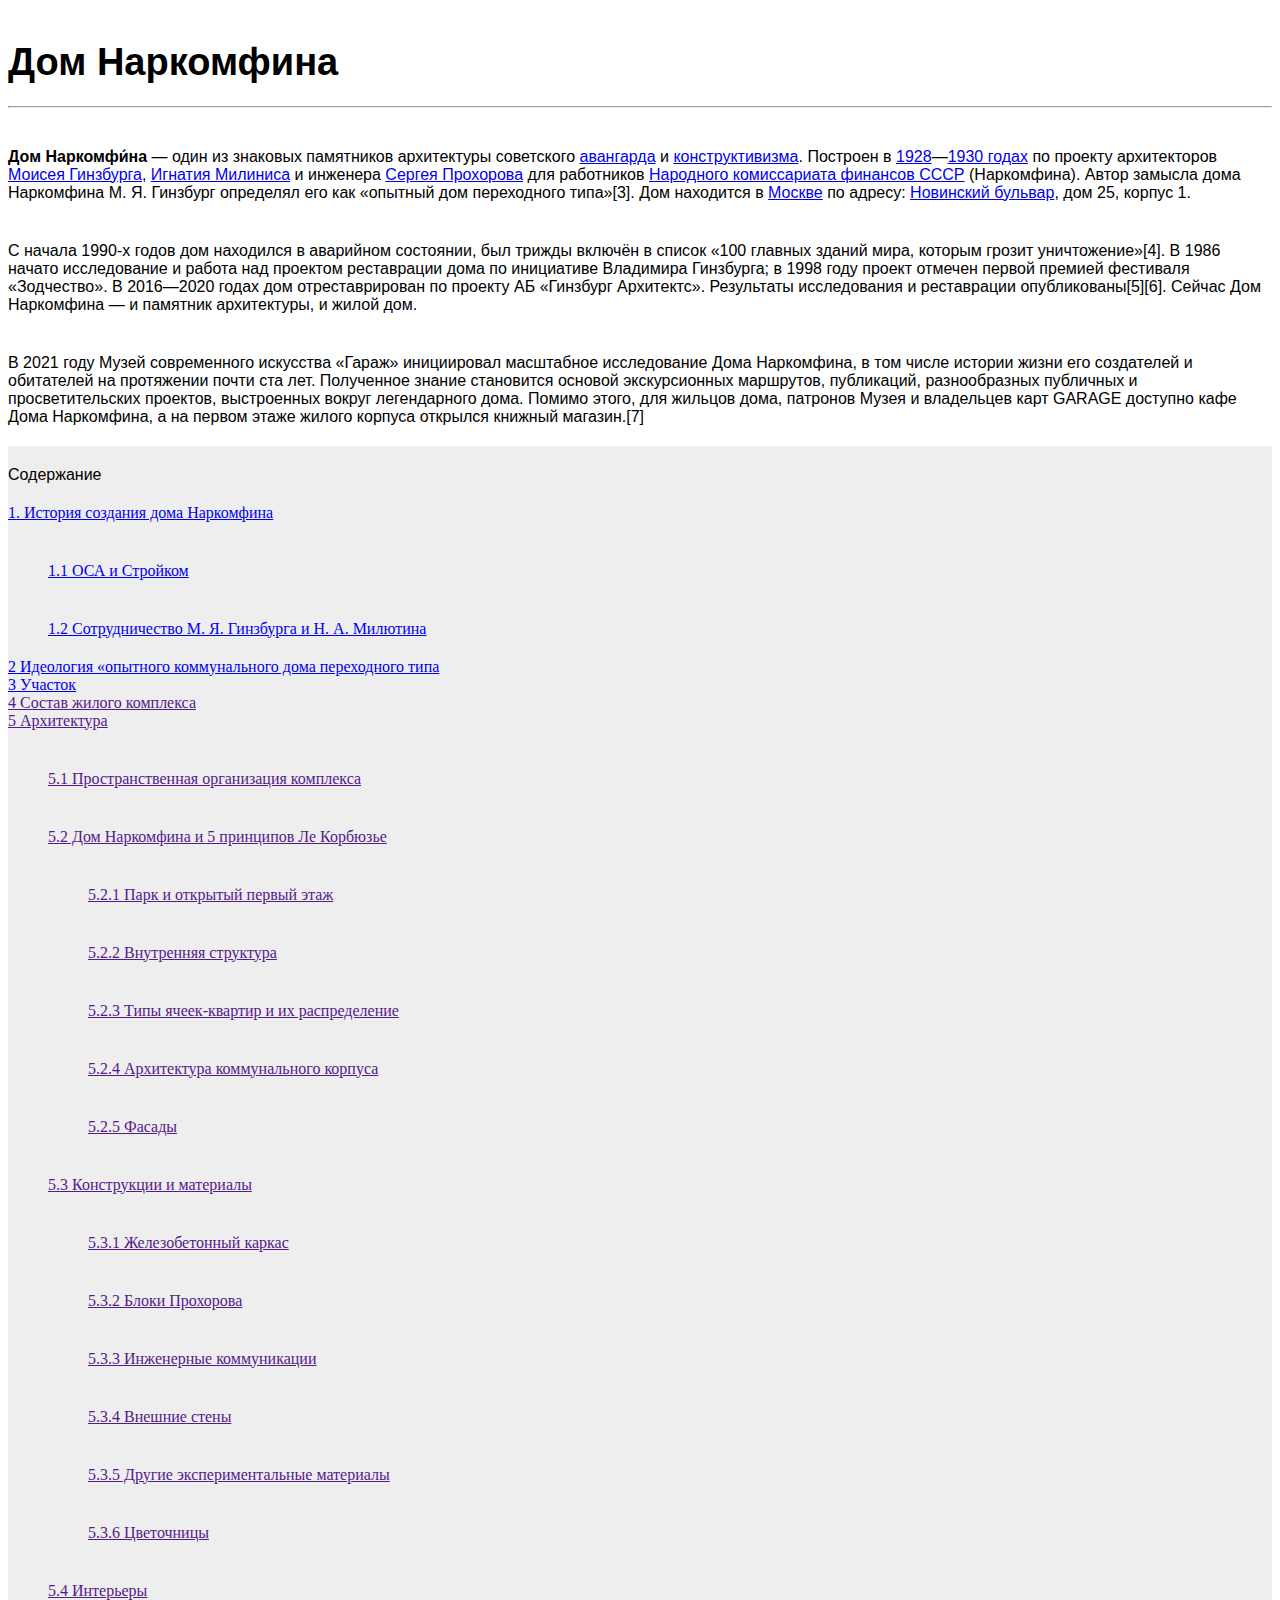
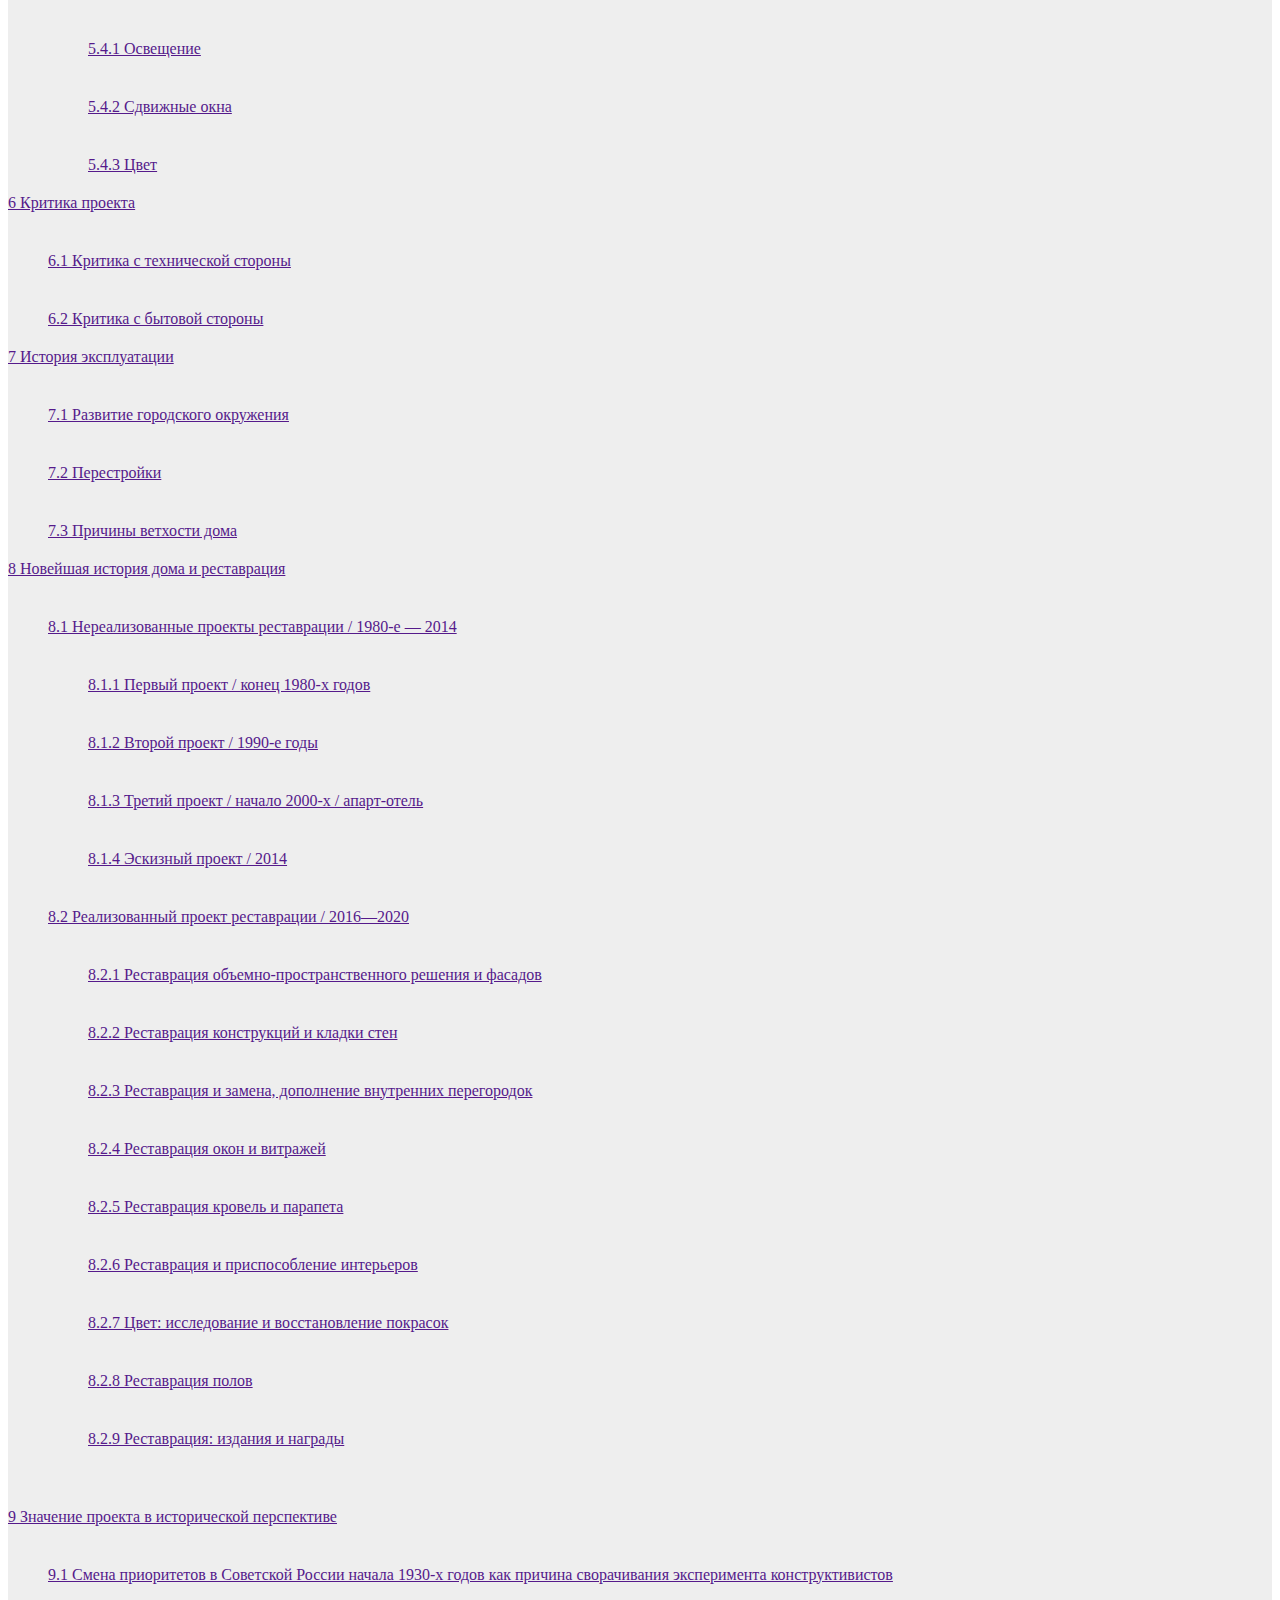
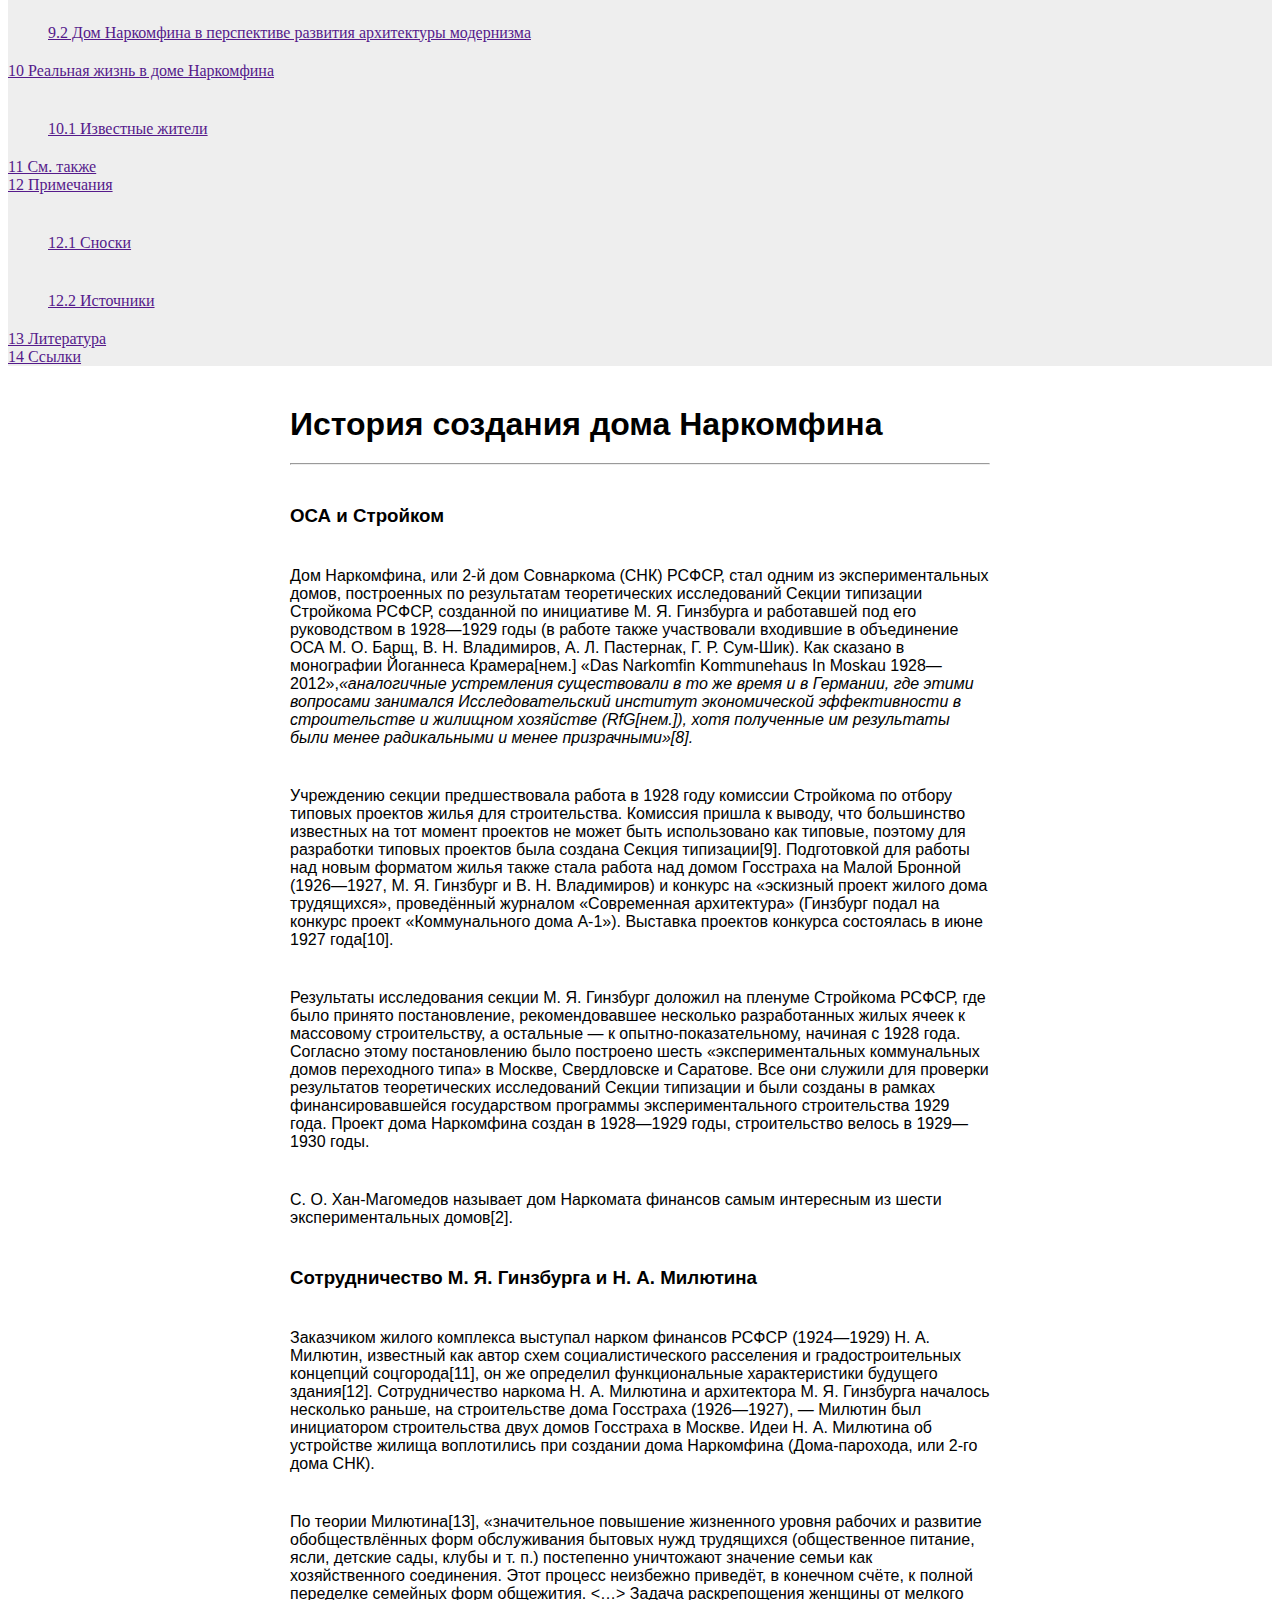
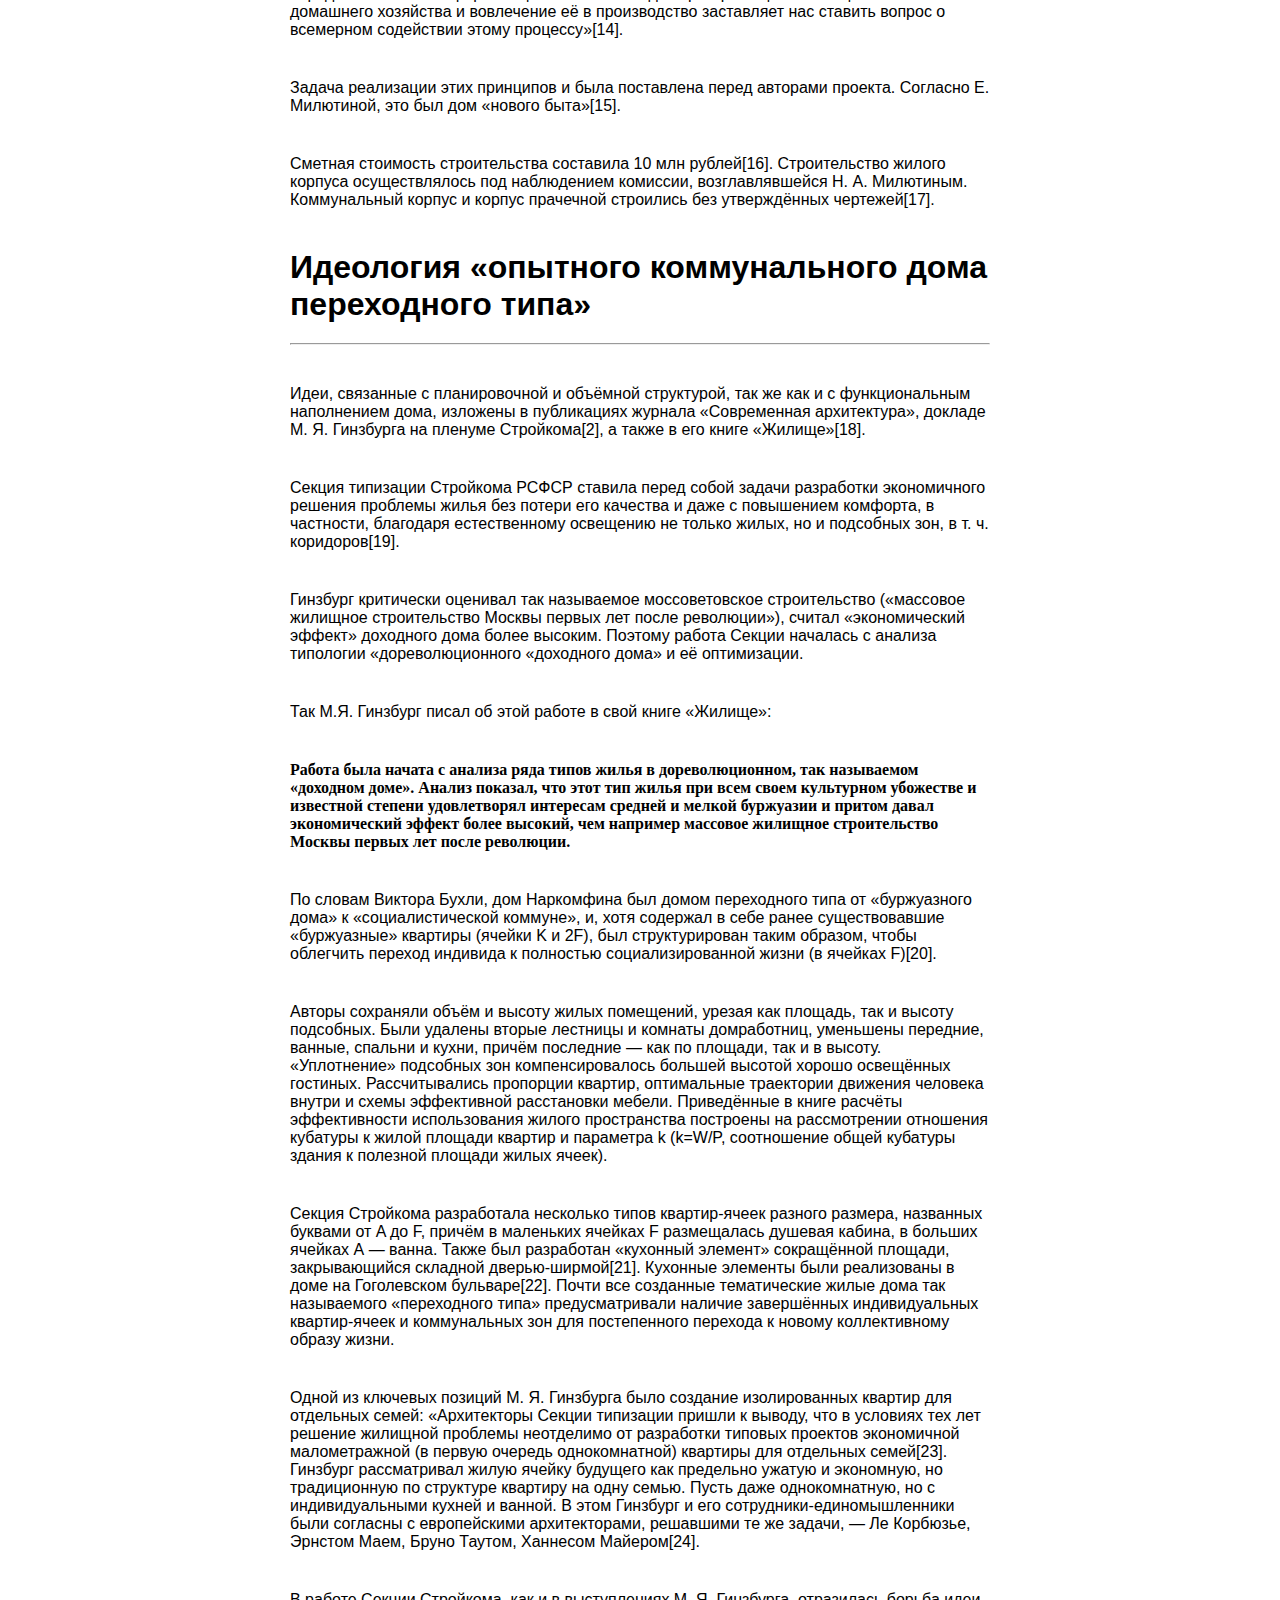
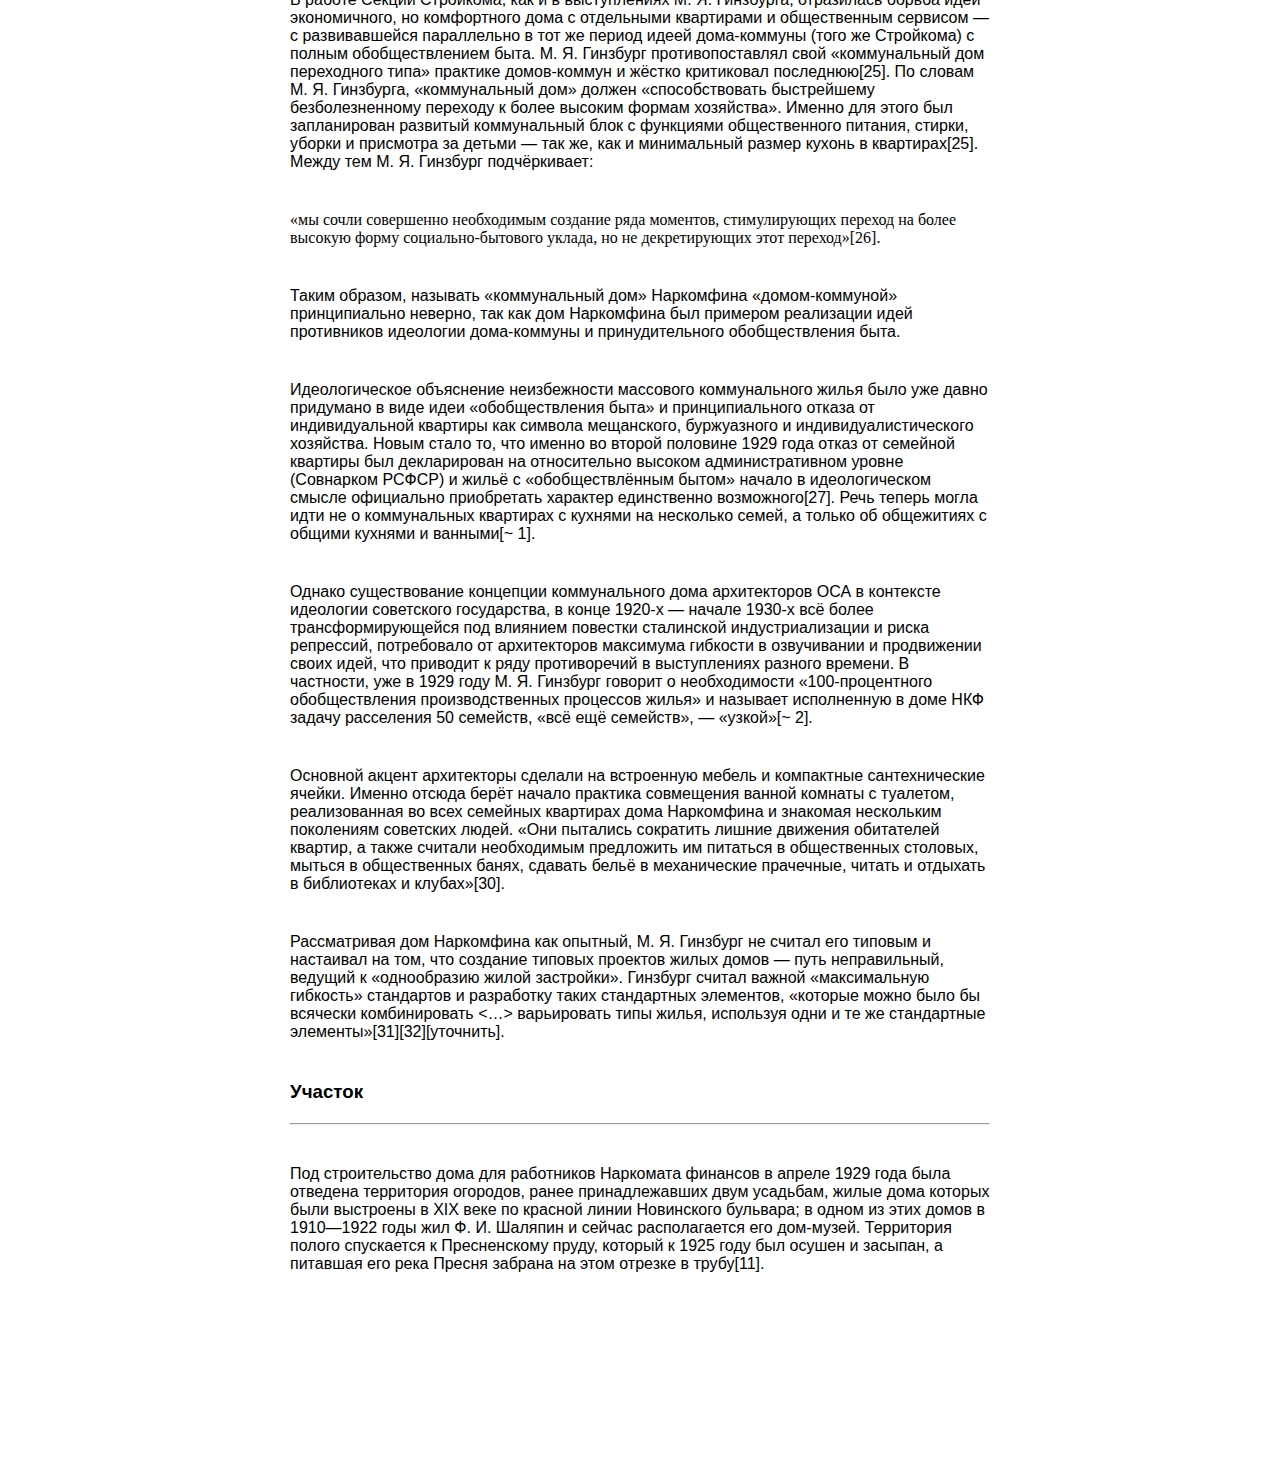
==== commit 91e867b2: "Update index.html" ====
--- a/index.html
+++ b/index.html
@@ -16,10 +16,10 @@
     <nav class="sitebar"> <!-- ul это не нумерованный список -->
         <p>Содержание</p>
         <li><a href="#s1">1. История создания дома Наркомфина</a></li>
-        <ul><a href="">1.1 ОСА и Стройком</a></ul>
-        <ul><a href="">1.2	Сотрудничество М. Я. Гинзбурга и Н. А. Милютина</a></ul>
-        <li><a href="">2 Идеология «опытного коммунального дома переходного типа</a></li>
-        <li><a href="">3 Участок</a></li>
+        <ul><a href="#sp1">1.1 ОСА и Стройком</a></ul>
+        <ul><a href="#sp2">1.2	Сотрудничество М. Я. Гинзбурга и Н. А. Милютина</a></ul>
+        <li><a href="#s2">2 Идеология «опытного коммунального дома переходного типа</a></li>
+        <li><a href="#s3">3 Участок</a></li>
         <li><a href="">4 Состав жилого комплекса</a></li>
         <li><a href="">5 Архитектура</a></li>
         <ul><a href="">5.1	Пространственная организация комплекса</a></ul>
@@ -86,26 +86,26 @@
 
 
 
-
-    <h2 id="">История создания дома Наркомфина</h2>
+    <article>
+    <h2 id="s1">История создания дома Наркомфина</h2>
     <hr>
-    <h3 id="">ОСА и Стройком</h3>
+    <h3 id="sp1">ОСА и Стройком</h3>
     <p>Дом Наркомфина, или 2-й дом Совнаркома (СНК) РСФСР, стал одним из экспериментальных домов, построенных по результатам теоретических исследований Секции типизации Стройкома РСФСР, созданной по инициативе М. Я. Гинзбурга и работавшей под его руководством в 1928—1929 годы (в работе также участвовали входившие в объединение ОСА М. О. Барщ, В. Н. Владимиров, А. Л. Пастернак, Г. Р. Сум-Шик). Как сказано в монографии Йоганнеса Крамера[нем.] «Das Narkomfin Kommunehaus In Moskau 1928—2012»,<em>«аналогичные устремления существовали в то же время и в Германии, где этими вопросами занимался Исследовательский институт экономической эффективности в строительстве и жилищном хозяйстве (RfG[нем.]), хотя полученные им результаты были менее радикальными и менее призрачными»[8].</em></p>
     <p>Учреждению секции предшествовала работа в 1928 году комиссии Стройкома по отбору типовых проектов жилья для строительства. Комиссия пришла к выводу, что большинство известных на тот момент проектов не может быть использовано как типовые, поэтому для разработки типовых проектов была создана Секция типизации[9]. Подготовкой для работы над новым форматом жилья также стала работа над домом Госстраха на Малой Бронной (1926—1927, М. Я. Гинзбург и В. Н. Владимиров) и конкурс на «эскизный проект жилого дома трудящихся», проведённый журналом «Современная архитектура» (Гинзбург подал на конкурс проект «Коммунального дома А-1»). Выставка проектов конкурса состоялась в июне 1927 года[10].</p>
     <p>Результаты исследования секции М. Я. Гинзбург доложил на пленуме Стройкома РСФСР, где было принято постановление, рекомендовавшее несколько разработанных жилых ячеек к массовому строительству, а остальные — к опытно-показательному, начиная с 1928 года. Согласно этому постановлению было построено шесть «экспериментальных коммунальных домов переходного типа» в Москве, Свердловске и Саратове. Все они служили для проверки результатов теоретических исследований Секции типизации и были созданы в рамках финансировавшейся государством программы экспериментального строительства 1929 года. Проект дома Наркомфина создан в 1928—1929 годы, строительство велось в 1929—1930 годы.</p>
     <p>С. О. Хан-Магомедов называет дом Наркомата финансов самым интересным из шести экспериментальных домов[2].</p>
-    <h3>Сотрудничество М. Я. Гинзбурга и Н. А. Милютина</h3>
+    <h3 id="sp2">Сотрудничество М. Я. Гинзбурга и Н. А. Милютина</h3>
     <p>Заказчиком жилого комплекса выступал нарком финансов РСФСР (1924—1929) Н. А. Милютин, известный как автор схем социалистического расселения и градостроительных концепций соцгорода[11], он же определил функциональные характеристики будущего здания[12]. Сотрудничество наркома Н. А. Милютина и архитектора М. Я. Гинзбурга началось несколько раньше, на строительстве дома Госстраха (1926—1927), — Милютин был инициатором строительства двух домов Госстраха в Москве. Идеи Н. А. Милютина об устройстве жилища воплотились при создании дома Наркомфина (Дома-парохода, или 2-го дома СНК).</p>
     <p>По теории Милютина[13], «значительное повышение жизненного уровня рабочих и развитие обобществлённых форм обслуживания бытовых нужд трудящихся (общественное питание, ясли, детские сады, клубы и т. п.) постепенно уничтожают значение семьи как хозяйственного соединения. Этот процесс неизбежно приведёт, в конечном счёте, к полной переделке семейных форм общежития. <…> Задача раскрепощения женщины от мелкого домашнего хозяйства и вовлечение её в производство заставляет нас ставить вопрос о всемерном содействии этому процессу»[14].</p>
     <p>Задача реализации этих принципов и была поставлена перед авторами проекта. Согласно Е. Милютиной, это был дом «нового быта»[15].</p>
     <p>Сметная стоимость строительства составила 10 млн рублей[16]. Строительство жилого корпуса осуществлялось под наблюдением комиссии, возглавлявшейся Н. А. Милютиным. Коммунальный корпус и корпус прачечной строились без утверждённых чертежей[17].</p>
-    <h2>Идеология «опытного коммунального дома переходного типа»</h2>
+    <h2 id="s2">Идеология «опытного коммунального дома переходного типа»</h2>
     <hr>
     <p id="">Идеи, связанные с планировочной и объёмной структурой, так же как и с функциональным наполнением дома, изложены в публикациях журнала «Современная архитектура», докладе М. Я. Гинзбурга на пленуме Стройкома[2], а также в его книге «Жилище»[18].</p>
     <p>Секция типизации Стройкома РСФСР ставила перед собой задачи разработки экономичного решения проблемы жилья без потери его качества и даже с повышением комфорта, в частности, благодаря естественному освещению не только жилых, но и подсобных зон, в т. ч. коридоров[19].</p>
     <p>Гинзбург критически оценивал так называемое моссоветовское строительство («массовое жилищное строительство Москвы первых лет после революции»), считал «экономический эффект» доходного дома более высоким. Поэтому работа Секции началась с анализа типологии «дореволюционного «доходного дома» и её оптимизации.</p>
     <p>Так М.Я. Гинзбург писал об этой работе в свой книге «Жилище»:</p>
-    <blockquote>Работа была начата с анализа ряда типов жилья в дореволюционном, так называемом «доходном доме». Анализ показал, что этот тип жилья при всем своем культурном убожестве и известной степени удовлетворял интересам средней и мелкой буржуазии и притом давал экономический эффект более высокий, чем например массовое жилищное строительство Москвы первых лет после революции.</blockquote>
+    <blockquote class="mycitata">Работа была начата с анализа ряда типов жилья в дореволюционном, так называемом «доходном доме». Анализ показал, что этот тип жилья при всем своем культурном убожестве и известной степени удовлетворял интересам средней и мелкой буржуазии и притом давал экономический эффект более высокий, чем например массовое жилищное строительство Москвы первых лет после революции.</blockquote>
     <p>По словам Виктора Бухли, дом Наркомфина был домом переходного типа от «буржуазного дома» к «социалистической коммуне», и, хотя содержал в себе ранее существовавшие «буржуазные» квартиры (ячейки K и 2F), был структурирован таким образом, чтобы облегчить переход индивида к полностью социализированной жизни (в ячейках F)[20].</p>
     <p>Авторы сохраняли объём и высоту жилых помещений, урезая как площадь, так и высоту подсобных. Были удалены вторые лестницы и комнаты домработниц, уменьшены передние, ванные, спальни и кухни, причём последние — как по площади, так и в высоту. «Уплотнение» подсобных зон компенсировалось большей высотой хорошо освещённых гостиных. Рассчитывались пропорции квартир, оптимальные траектории движения человека внутри и схемы эффективной расстановки мебели. Приведённые в книге расчёты эффективности использования жилого пространства построены на рассмотрении отношения кубатуры к жилой площади квартир и параметра k (k=W/P, соотношение общей кубатуры здания к полезной площади жилых ячеек).</p>
     <p>Секция Стройкома разработала несколько типов квартир-ячеек разного размера, названных буквами от A до F, причём в маленьких ячейках F размещалась душевая кабина, в больших ячейках А — ванна. Также был разработан «кухонный элемент» сокращённой площади, закрывающийся складной дверью-ширмой[21]. Кухонные элементы были реализованы в доме на Гоголевском бульваре[22]. Почти все созданные тематические жилые дома так называемого «переходного типа» предусматривали наличие завершённых индивидуальных квартир-ячеек и коммунальных зон для постепенного перехода к новому коллективному образу жизни.</p>
@@ -114,13 +114,13 @@
     <blockquote>«мы сочли совершенно необходимым создание ряда моментов, стимулирующих переход на более высокую форму социально-бытового уклада, но не декретирующих этот переход»[26].</blockquote>
     <p>Таким образом, называть «коммунальный дом» Наркомфина «домом-коммуной» принципиально неверно, так как дом Наркомфина был примером реализации идей противников идеологии дома-коммуны и принудительного обобществления быта.</p>
     <p>Идеологическое объяснение неизбежности массового коммунального жилья было уже давно придумано в виде идеи «обобществления быта» и принципиального отказа от индивидуальной квартиры как символа мещанского, буржуазного и индивидуалистического хозяйства. Новым стало то, что именно во второй половине 1929 года отказ от семейной квартиры был декларирован на относительно высоком административном уровне (Совнарком РСФСР) и жильё с «обобществлённым бытом» начало в идеологическом смысле официально приобретать характер единственно возможного[27]. Речь теперь могла идти не о коммунальных квартирах с кухнями на несколько семей, а только об общежитиях с общими кухнями и ванными[~ 1].</p>
-    <p id="s1">Однако существование концепции коммунального дома архитекторов ОСА в контексте идеологии советского государства, в конце 1920-х — начале 1930-х всё более трансформирующейся под влиянием повестки сталинской индустриализации и риска репрессий, потребовало от архитекторов максимума гибкости в озвучивании и продвижении своих идей, что приводит к ряду противоречий в выступлениях разного времени. В частности, уже в 1929 году М. Я. Гинзбург говорит о необходимости «100-процентного обобществления производственных процессов жилья» и называет исполненную в доме НКФ задачу расселения 50 семейств, «всё ещё семейств», — «узкой»[~ 2].</p>
+    <p id="">Однако существование концепции коммунального дома архитекторов ОСА в контексте идеологии советского государства, в конце 1920-х — начале 1930-х всё более трансформирующейся под влиянием повестки сталинской индустриализации и риска репрессий, потребовало от архитекторов максимума гибкости в озвучивании и продвижении своих идей, что приводит к ряду противоречий в выступлениях разного времени. В частности, уже в 1929 году М. Я. Гинзбург говорит о необходимости «100-процентного обобществления производственных процессов жилья» и называет исполненную в доме НКФ задачу расселения 50 семейств, «всё ещё семейств», — «узкой»[~ 2].</p>
     <p>Основной акцент архитекторы сделали на встроенную мебель и компактные сантехнические ячейки. Именно отсюда берёт начало практика совмещения ванной комнаты с туалетом, реализованная во всех семейных квартирах дома Наркомфина и знакомая нескольким поколениям советских людей. «Они пытались сократить лишние движения обитателей квартир, а также считали необходимым предложить им питаться в общественных столовых, мыться в общественных банях, сдавать бельё в механические прачечные, читать и отдыхать в библиотеках и клубах»[30].</p>
     <p>Рассматривая дом Наркомфина как опытный, М. Я. Гинзбург не считал его типовым и настаивал на том, что создание типовых проектов жилых домов — путь неправильный, ведущий к «однообразию жилой застройки». Гинзбург считал важной «максимальную гибкость» стандартов и разработку таких стандартных элементов, «которые можно было бы всячески комбинировать <…> варьировать типы жилья, используя одни и те же стандартные элементы»[31][32][уточнить].</p>
-    <h3>Участок</h3>
+    <h3 id="s3">Участок</h3>
     <hr>
     <p>Под строительство дома для работников Наркомата финансов в апреле 1929 года была отведена территория огородов, ранее принадлежавших двум усадьбам, жилые дома которых были выстроены в XIX веке по красной линии Новинского бульвара; в одном из этих домов в 1910—1922 годы жил Ф. И. Шаляпин и сейчас располагается его дом-музей. Территория полого спускается к Пресненскому пруду, который к 1925 году был осушен и засыпан, а питавшая его река Пресня забрана на этом отрезке в трубу[11].</p>
-
+    </article>
 
 
 
--- a/css/content.css
+++ b/css/content.css
@@ -1,3 +1,48 @@
 .sitebar{
     background-color: #eee;
+}
+.mycitata {
+    font-weight: 900;
+}
+
+.mycitata:hover {
+    text-decoration: underline;
+    font-style: italic 
+}
+
+h1, h3, h2 {
+    font-family: Arial, Helvetica, sans-serif ;
+}
+
+h1{
+    margin: top 66px;
+    font-size: 38px;
+    line-height: 120%; 
+}
+h1 + p {
+    margin-top: 8px;
+    font-family: Arial, Helvetica, sans-serif;
+    line-height: 32px;
+    color: rgba(0, 0, 0, 0.4);
+}
+h1 + p + p {
+    margin-top: 30px;
+}
+h2{
+    margin-top: 43px;
+    font-size: 32px;
+}
+
+blockquote {
+margin-left: 15 px;
+}
+
+article {
+    width: 700px;
+    margin: 0 auto;
+    margin-bottom: 200px;
+}
+h1, h2, h3, p, ol, ul, blockquote, div {
+    margin: 20px auto;
+    padding-top: 20px; /* внутренний отступ */
 }